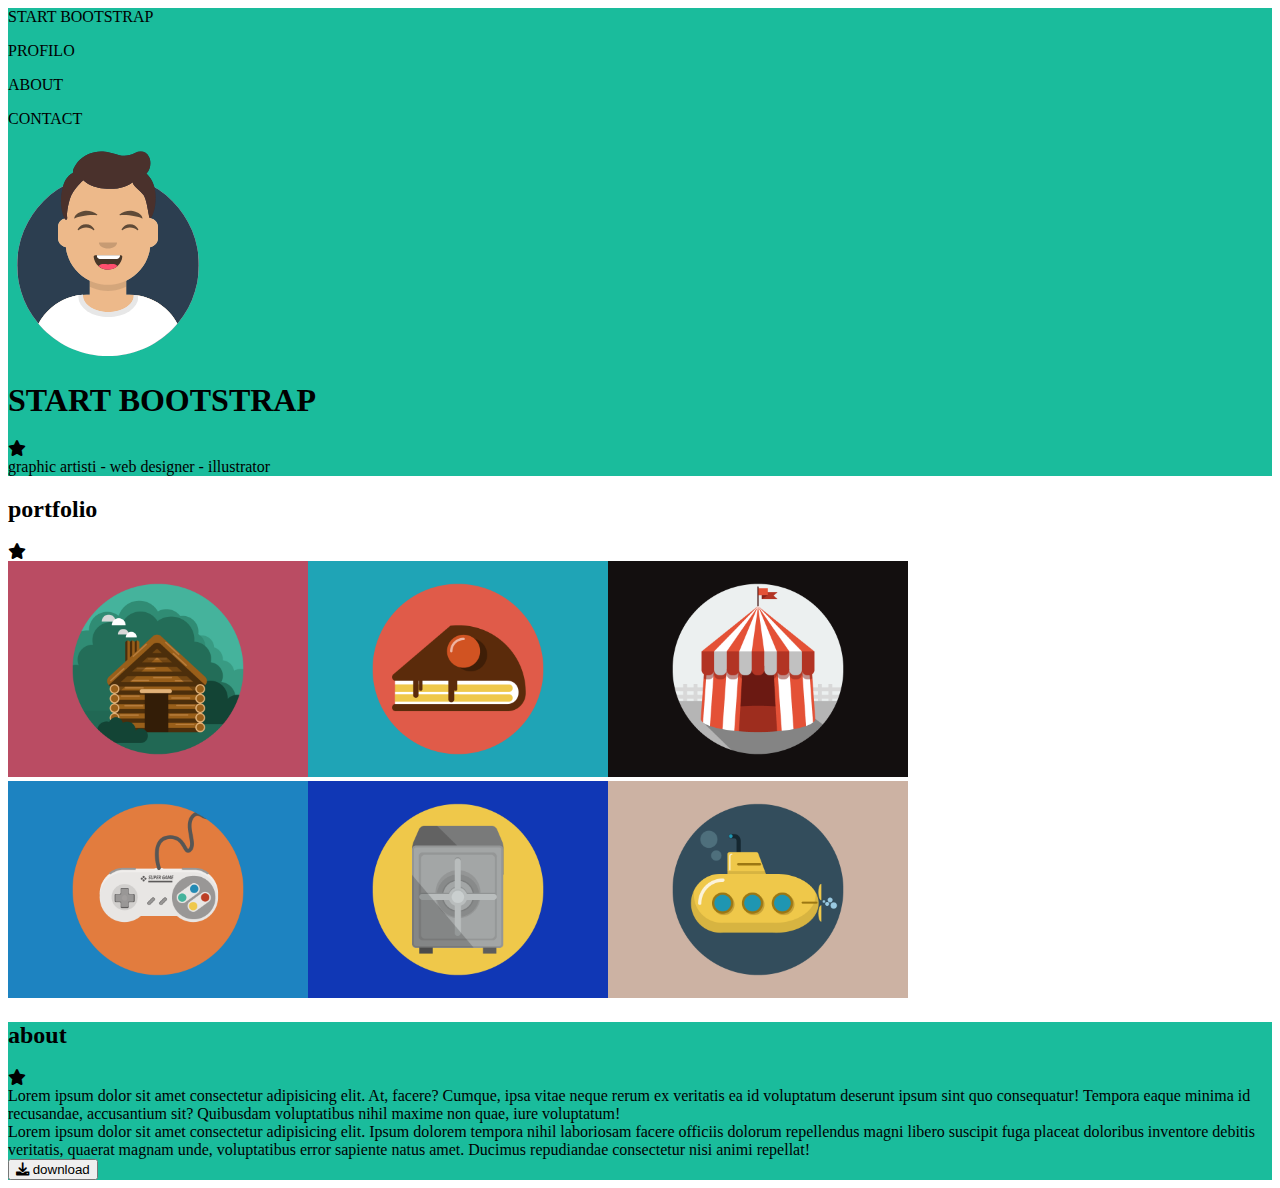
==== index.html @ baf5bc9c "about-section" ====
<!DOCTYPE html>
<html lang="en">
  <head>
    <meta charset="UTF-8" />
    <meta http-equiv="X-UA-Compatible" content="IE=edge" />
    <meta name="viewport" content="width=device-width, initial-scale=1.0" />
    <link
      href="https://cdn.jsdelivr.net/npm/bootstrap@5.1.3/dist/css/bootstrap.min.css"
      rel="stylesheet"
      integrity="sha384-1BmE4kWBq78iYhFldvKuhfTAU6auU8tT94WrHftjDbrCEXSU1oBoqyl2QvZ6jIW3"
      crossorigin="anonymous"
    />
    <link rel="stylesheet" href="./css/style.css" />
    <link
      rel="stylesheet"
      href="https://cdnjs.cloudflare.com/ajax/libs/font-awesome/6.0.0/css/all.min.css"
    />
    <title>Document</title>
  </head>
  <body>
    <header id="header-site">
      <nav class="navbar navbar-light bg-light">
        <div class="container fw-bolder align-items-baseline">
          <a class="navbar-brand col-3">Start bootstrap</a>
          <form class="d-flex">
            <p class="me-3">profilo</p>
            <p class="me-3">about</p>
            <p>contact</p>
          </form>
        </div>
      </nav>
      <!-- fine navbar  -->
      <section class="my-5 header d-flex flex-column align-items-center">
        <img class="header-img my-3" src="/img/avatar.svg" alt="avatar" />
        <h1 class="my-3">start bootstrap</h1>
        <div class="d-flex my-3">
          <i class="fa-solid fa-star"></i>
        </div>
        <div class="d-flex my-3 pb-5">
          graphic artisti - web designer - illustrator
        </div>
      </section>
    </header>
    <!-- fine header -->

    <main id="main-site">
      <section class="my-5 portfolio d-flex flex-column align-items-center">
        <h2 class="my-3">portfolio</h2>
        <i class="fa-solid fa-star"></i>
        <div class="d-flex">
          <img class="m-3" src="./img/cabin.png" alt="cabin" /><img
            class="m-3"
            src="./img/cake.png"
            alt="cake"
          /><img class="m-3" src="./img/circus.png" alt="circus" />
        </div>
        <div class="d-flex">
          <img src="./img/game.png" alt="game" class="m-3" /><img
            src="./img/safe.png"
            alt="safe"
            class="m-3"
          /><img src="./img/submarine.png" alt="submarine" class="m-3" />
        </div>

        <div class="d-flex"></div>
      </section>
      <!-- fine sessione portfolio -->

      <section class="about">
        <div class="contain my-5 d-flex flex-column justify-content-center align-items-center offset-md-3 col-6">
          <h2 class="mx-3 mt-5">about</h2>
          <i class="fa-solid fa-star my-3"></i>
          <div class="d-flex text my-3">
            <div class="d-flex col-6">
              Lorem ipsum dolor sit amet consectetur adipisicing elit. At, facere?
              Cumque, ipsa vitae neque rerum ex veritatis ea id voluptatum
              deserunt ipsum sint quo consequatur! Tempora eaque minima id
              recusandae, accusantium sit? Quibusdam voluptatibus nihil maxime non
              quae, iure voluptatum!
            </div>
            <div class="d-flex col-6">
              Lorem ipsum dolor sit amet consectetur adipisicing elit. Ipsum
              dolorem tempora nihil laboriosam facere officiis dolorum repellendus
              magni libero suscipit fuga placeat doloribus inventore debitis
              veritatis, quaerat magnam unde, voluptatibus error sapiente natus
              amet. Ducimus repudiandae consectetur nisi animi repellat!
            </div>
          </div>
          <button class="btn border rounded my-3 px-5" type="submit"><i class="fa-solid fa-download"></i>  download</button>
        </div>
        

      </section>

      <div class="cal-6 d-flex"></div>
      <div class="col-6 d-flex"></div>
    </main>
  </body>
</html>
---- css/style.css ----
:root{
    --banner-color:#1ABC9C;
}
.container{
    width: 1440px;
    margin: 0 auto;
}
.container *{
    text-transform: uppercase;
}
.header-img{
    max-width: 200px;
    height: auto;
}
h1{
    text-transform: uppercase;
}
header{
    background-color: var(--banner-color);
}
.about{
    background-color: var(--banner-color);
}
main .d-flex img{
    width: 300px;
}
.text{
    column-gap: 1rem;
}
.text p{
    max-width: 300px;
}
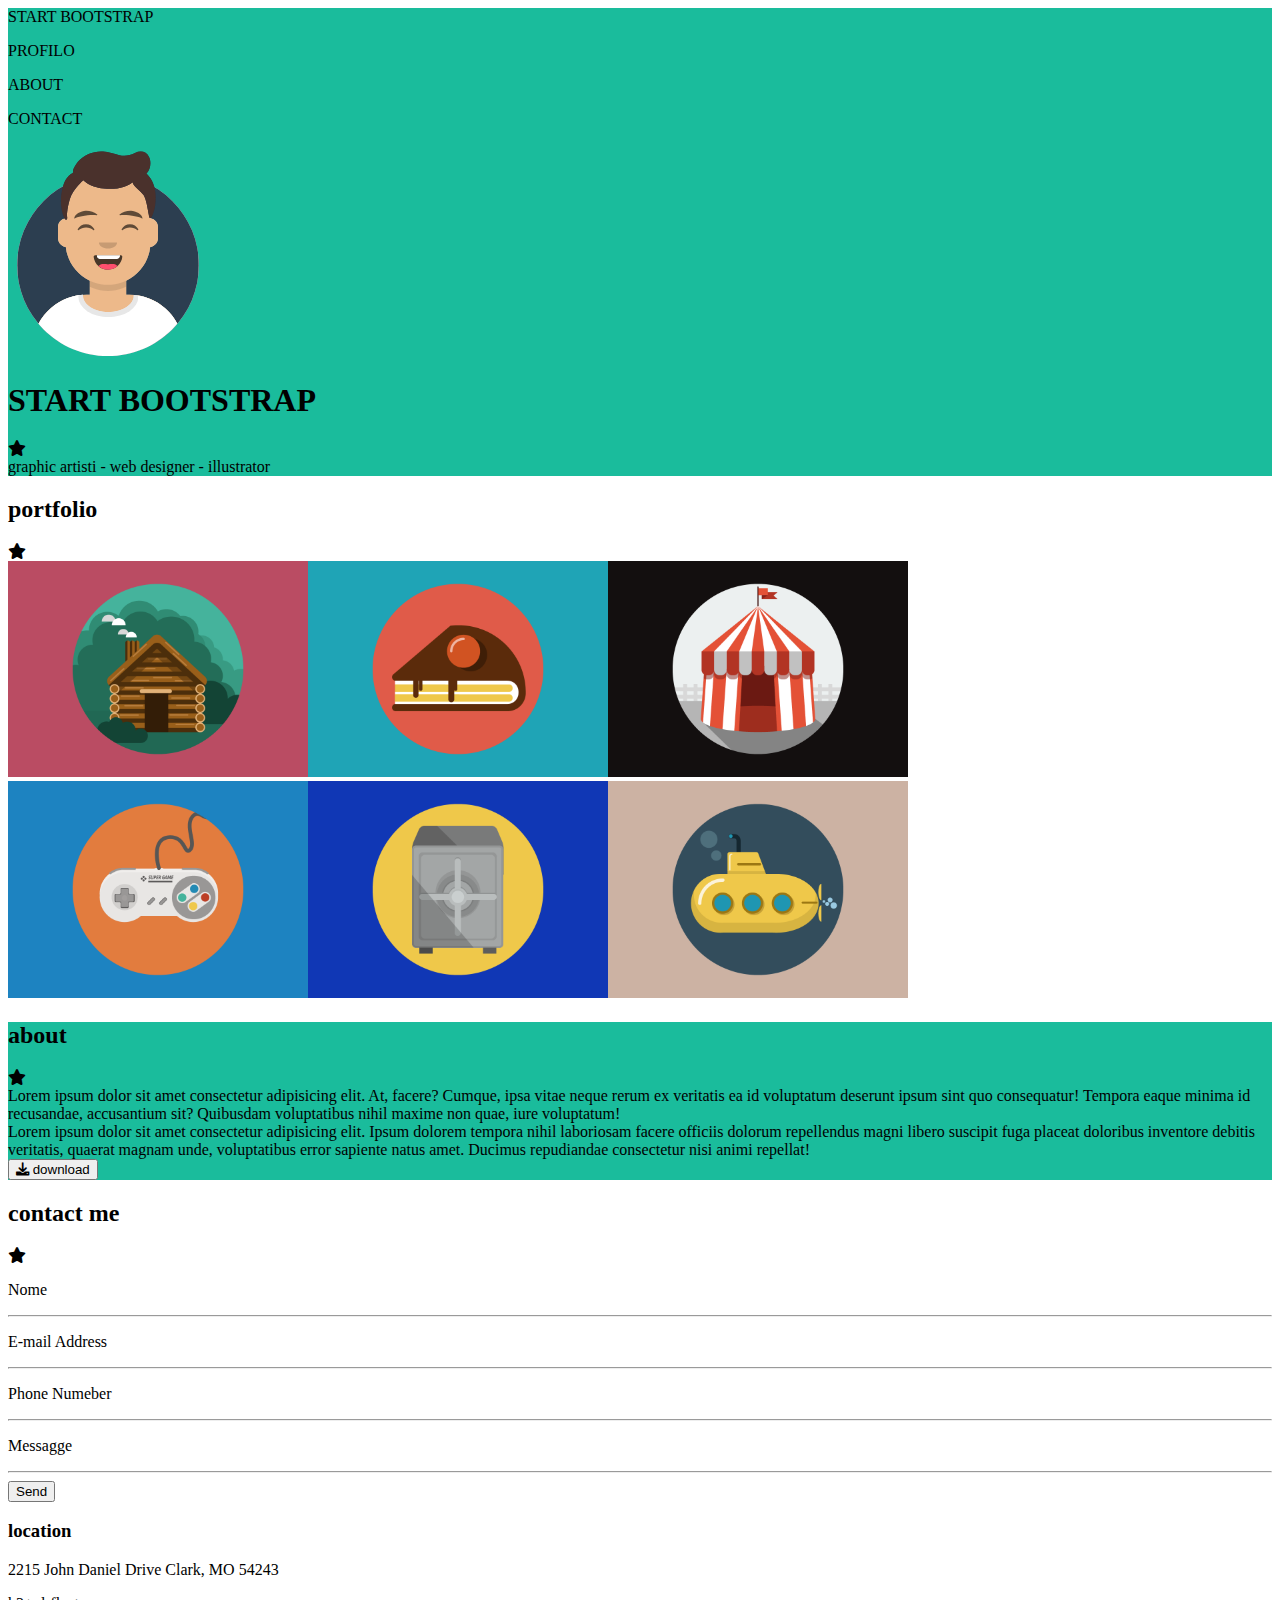
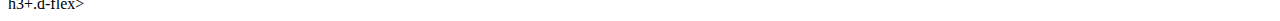
==== commit 095a24dc: "footer-less" ====
--- a/index.html
+++ b/index.html
@@ -66,7 +66,7 @@
       </section>
       <!-- fine sessione portfolio -->
 
-      <section class="about">
+      <section class="about ">
         <div class="contain my-5 d-flex flex-column justify-content-center align-items-center offset-md-3 col-6">
           <h2 class="mx-3 mt-5">about</h2>
           <i class="fa-solid fa-star my-3"></i>
@@ -86,14 +86,41 @@
               amet. Ducimus repudiandae consectetur nisi animi repellat!
             </div>
           </div>
-          <button class="btn border rounded my-3 px-5" type="submit"><i class="fa-solid fa-download"></i>  download</button>
+          <div class="mb-5"><button class="btn border rounded my-3 px-5" type="submit"><i class="fa-solid fa-download"></i>  download</button></div>
         </div>
-        
+      </section>
+      <!-- fine sessione about -->
 
+      <section class="contatti d-flex flex-column offset-md-3">       
+        <div class="d-flex col-8 flex-column text-center">
+          <h2 class="my-3">contact me</h2>
+          <i class="fa-solid fa-star"></i>
+        </div>
+        <div class=""></div>
+        <p class="d-flex">Nome</p>
+        <hr class="col-8">
+        <p class="d-flex">E-mail Address</p>
+        <hr class="col-8">
+        <p class="d-flex">Phone Numeber</p>
+        <hr class="col-8">
+        <p class="d-flex">Messagge</p>
+        <hr class="col-8">
+        <button class="col-1 text-center btn border rounded my-3" type="submit">Send</button>
       </section>
+      <!-- fine sessione contattami -->
 
-      <div class="cal-6 d-flex"></div>
-      <div class="col-6 d-flex"></div>
+      <footer id="footer-site">
+        <section class="social">
+          <div class="d-flex flex-column">
+            <h3>location</h3>
+            <p>2215 John Daniel Drive Clark, MO 54243</p>
+          </div>
+          <div class="d-flex flex-column">
+            h3+.d-flex>
+          </div>
+          <div class="d-flex flex-column"></div>
+        </section>
+      </footer>
     </main>
   </body>
 </html>
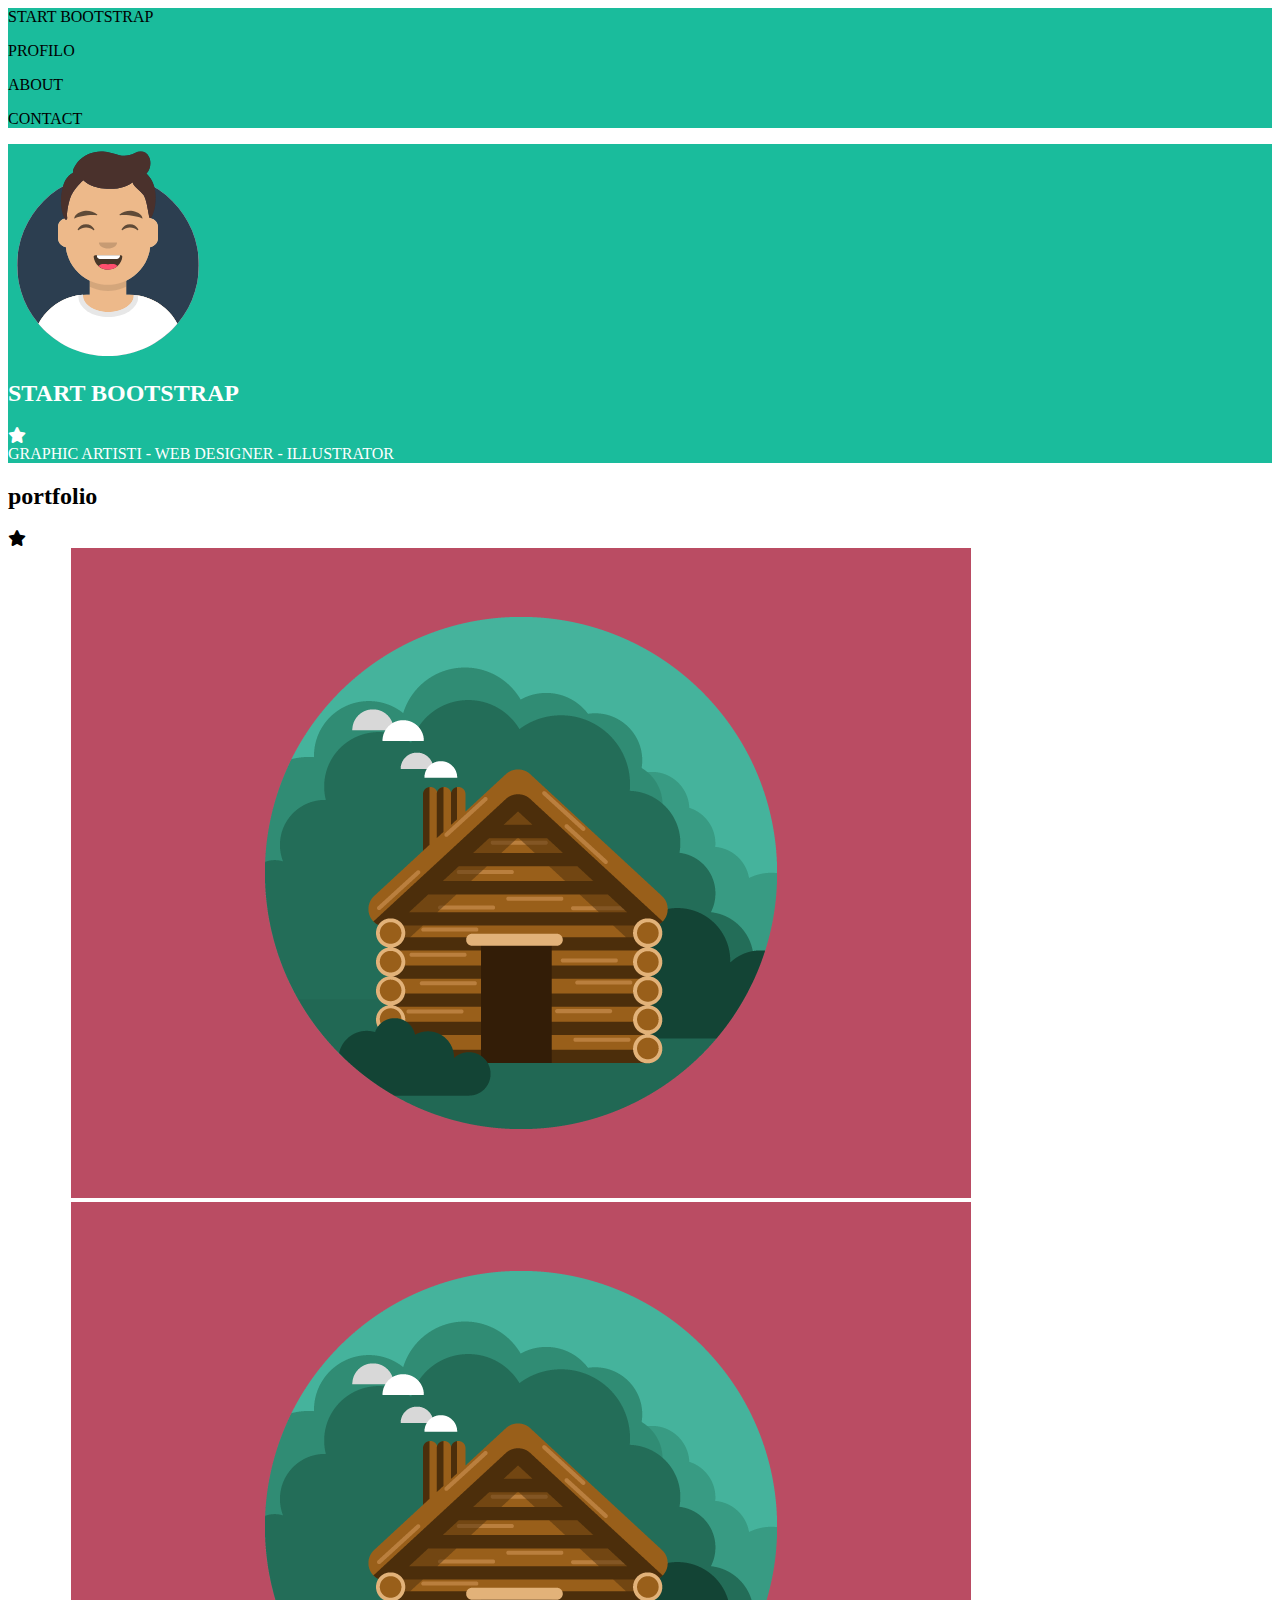
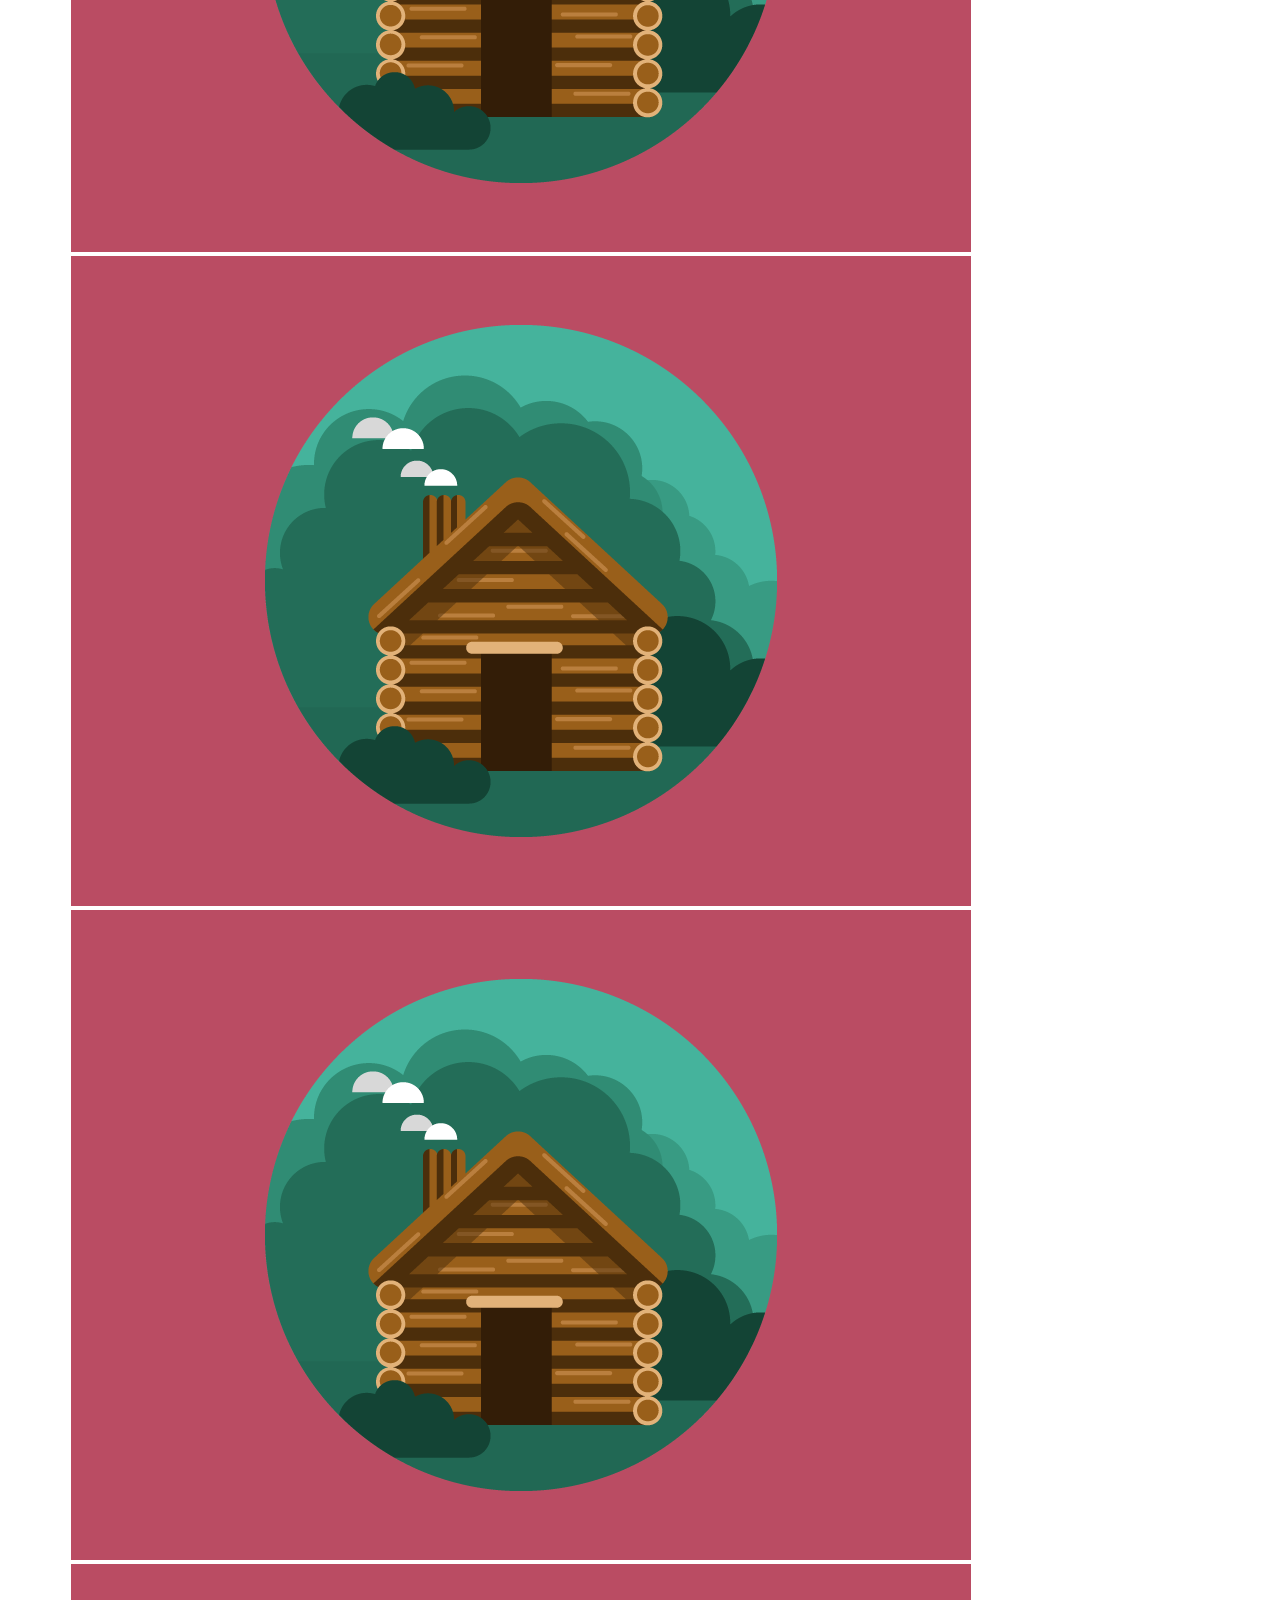
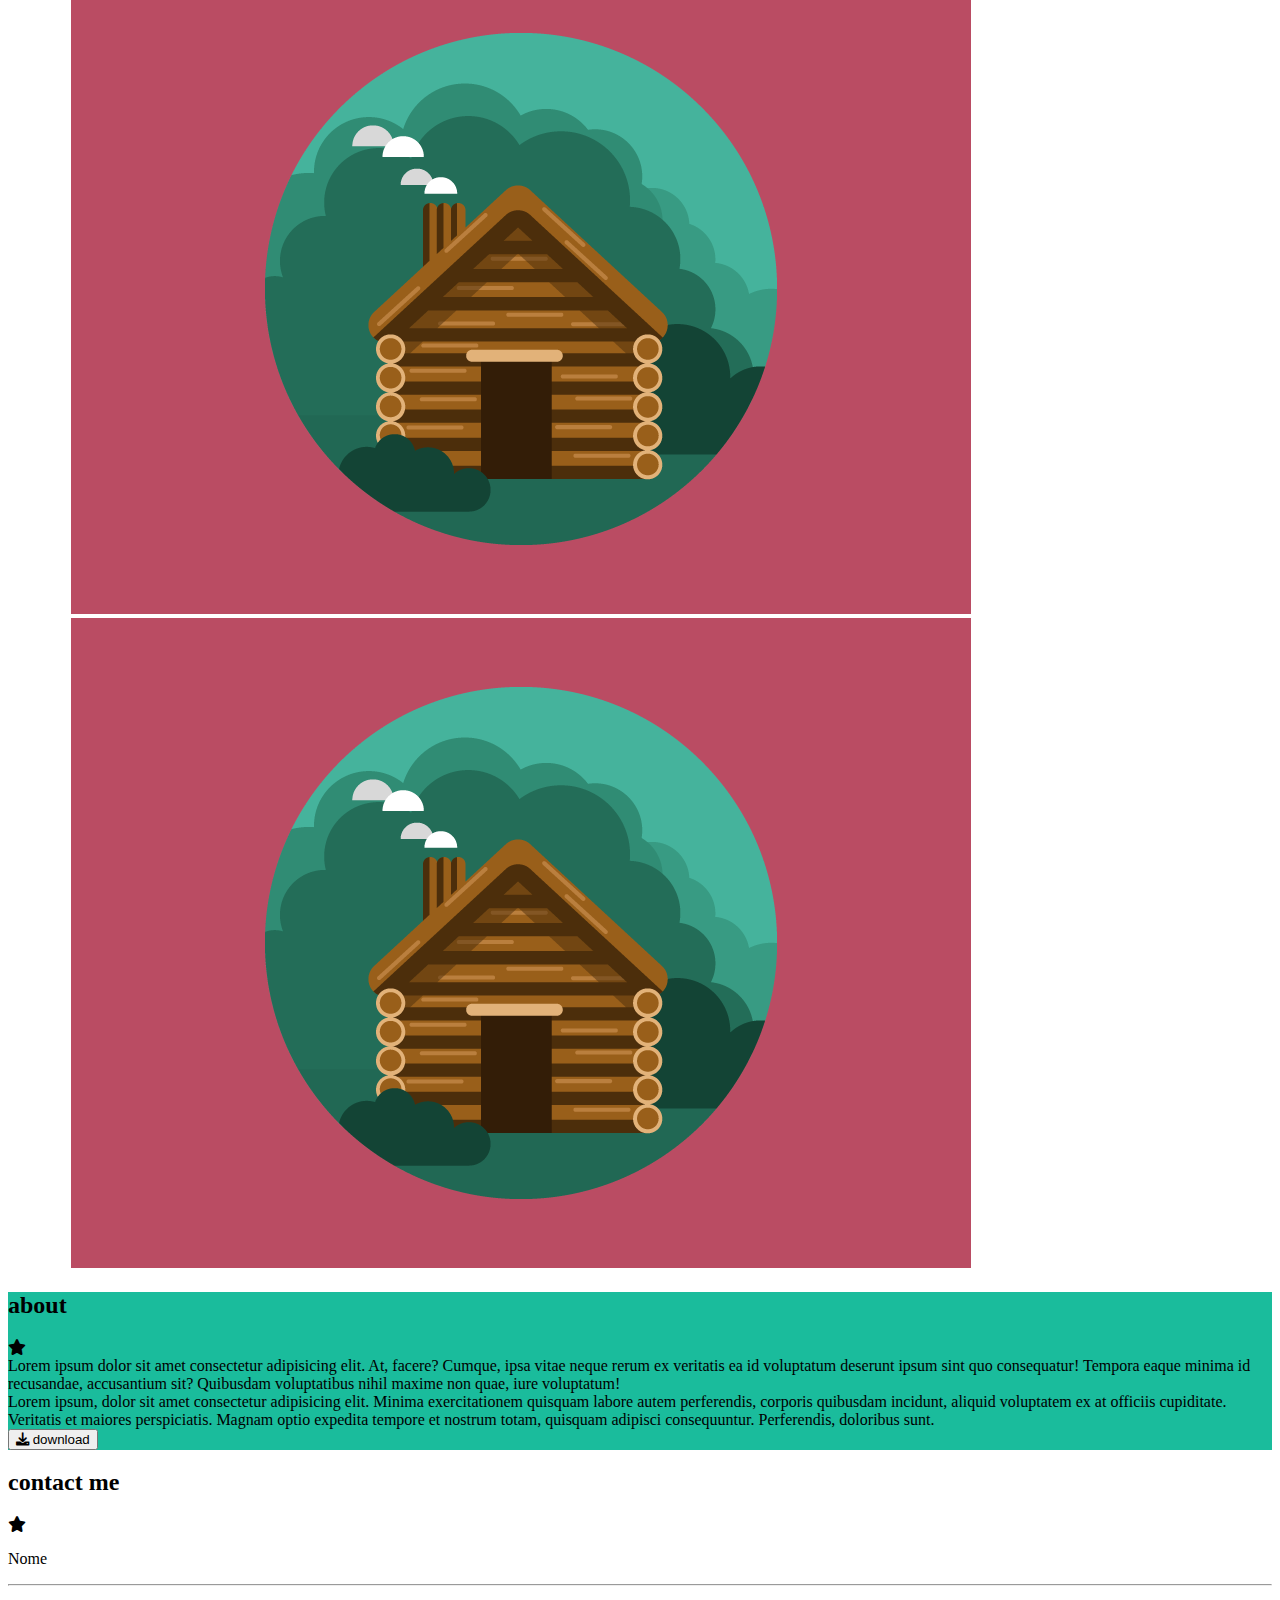
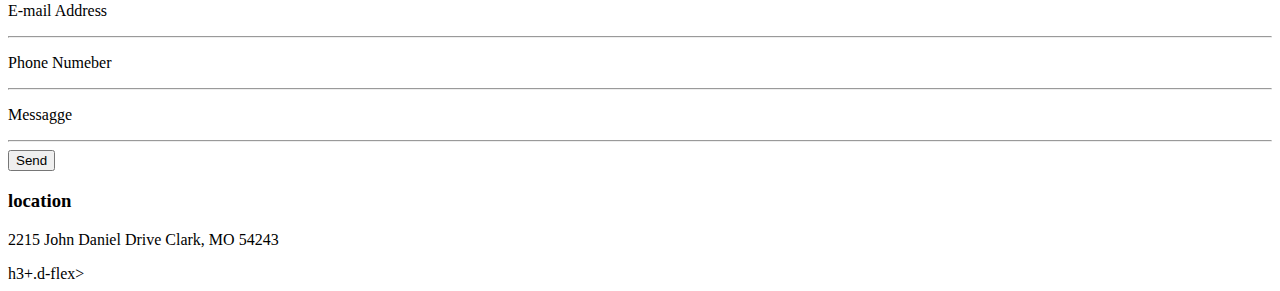
==== commit 38fe66af: "wrong-commit" ====
--- a/index.html
+++ b/index.html
@@ -4,17 +4,9 @@
     <meta charset="UTF-8" />
     <meta http-equiv="X-UA-Compatible" content="IE=edge" />
     <meta name="viewport" content="width=device-width, initial-scale=1.0" />
-    <link
-      href="https://cdn.jsdelivr.net/npm/bootstrap@5.1.3/dist/css/bootstrap.min.css"
-      rel="stylesheet"
-      integrity="sha384-1BmE4kWBq78iYhFldvKuhfTAU6auU8tT94WrHftjDbrCEXSU1oBoqyl2QvZ6jIW3"
-      crossorigin="anonymous"
-    />
+    <link href="https://cdn.jsdelivr.net/npm/bootstrap@5.1.3/dist/css/bootstrap.min.css" rel="stylesheet" integrity="sha384-1BmE4kWBq78iYhFldvKuhfTAU6auU8tT94WrHftjDbrCEXSU1oBoqyl2QvZ6jIW3" crossorigin="anonymous"/>
     <link rel="stylesheet" href="./css/style.css" />
-    <link
-      rel="stylesheet"
-      href="https://cdnjs.cloudflare.com/ajax/libs/font-awesome/6.0.0/css/all.min.css"
-    />
+    <link rel="stylesheet" href="https://cdnjs.cloudflare.com/ajax/libs/font-awesome/6.0.0/css/all.min.css" />
     <title>Document</title>
   </head>
   <body>
@@ -30,38 +22,45 @@
         </div>
       </nav>
       <!-- fine navbar  -->
-      <section class="my-5 header d-flex flex-column align-items-center">
-        <img class="header-img my-3" src="/img/avatar.svg" alt="avatar" />
-        <h1 class="my-3">start bootstrap</h1>
-        <div class="d-flex my-3">
-          <i class="fa-solid fa-star"></i>
-        </div>
-        <div class="d-flex my-3 pb-5">
+    </header>
+    
+
+    <main id="main-site">
+      <section class="pb-3 jumbotron d-flex flex-column align-items-center">
+        <img class="header-img my-4" src="/img/avatar.svg" alt="avatar" />
+        <h2>start bootstrap</h2>
+        <i class="fa-solid fa-star my-2"></i>
+        <div class="d-flex my-2 pb-2">
           graphic artisti - web designer - illustrator
         </div>
       </section>
-    </header>
-    <!-- fine header -->
+      <!-- fine jumbotron -->
 
-    <main id="main-site">
-      <section class="my-5 portfolio d-flex flex-column align-items-center">
+      <section class="my-3 portfolio d-flex flex-column align-items-center">
         <h2 class="my-3">portfolio</h2>
-        <i class="fa-solid fa-star"></i>
-        <div class="d-flex">
-          <img class="m-3" src="./img/cabin.png" alt="cabin" /><img
-            class="m-3"
-            src="./img/cake.png"
-            alt="cake"
-          /><img class="m-3" src="./img/circus.png" alt="circus" />
+        <i class="fa-solid fa-star my-2"></i>
+        <div class="margin-col">
+          <div class="row justify-content-center gx-0 gx-md-2 gy-2">
+            <div class="col-xs-12 col-md-5  col-xl-4">
+              <img class="img-fluid" src="./img/cabin.png" alt="cabin">
+            </div>
+            <div class="col-xs-12 col-md-5 col-xl-4">
+              <img class="img-fluid" src="./img/cabin.png" alt="cabin">
+            </div>
+            <div class="col-xs-12 col-md-5 col-xl-4">
+              <img class="img-fluid" src="./img/cabin.png" alt="cabin">
+            </div>
+            <div class="col-xs-12 col-md-5  col-xl-4">
+              <img class="img-fluid" src="./img/cabin.png" alt="cabin">
+            </div>
+            <div class="col-xs-12 col-md-5 col-xl-4">
+              <img class="img-fluid" src="./img/cabin.png" alt="cabin">
+            </div>
+            <div class="col-xs-12 col-md-5 col-xl-4">
+              <img class="img-fluid" src="./img/cabin.png" alt="cabin">
+            </div>
+          </div>
         </div>
-        <div class="d-flex">
-          <img src="./img/game.png" alt="game" class="m-3" /><img
-            src="./img/safe.png"
-            alt="safe"
-            class="m-3"
-          /><img src="./img/submarine.png" alt="submarine" class="m-3" />
-        </div>
-
         <div class="d-flex"></div>
       </section>
       <!-- fine sessione portfolio -->
@@ -79,14 +78,14 @@
               quae, iure voluptatum!
             </div>
             <div class="d-flex col-6">
-              Lorem ipsum dolor sit amet consectetur adipisicing elit. Ipsum
-              dolorem tempora nihil laboriosam facere officiis dolorum repellendus
-              magni libero suscipit fuga placeat doloribus inventore debitis
-              veritatis, quaerat magnam unde, voluptatibus error sapiente natus
-              amet. Ducimus repudiandae consectetur nisi animi repellat!
+              Lorem ipsum, dolor sit amet consectetur adipisicing elit. Minima exercitationem quisquam labore autem perferendis,
+              corporis quibusdam incidunt, aliquid voluptatem ex at officiis cupiditate. Veritatis et maiores perspiciatis. Magnam
+              optio expedita tempore et nostrum totam, quisquam adipisci consequuntur. Perferendis, doloribus sunt.
             </div>
           </div>
-          <div class="mb-5"><button class="btn border rounded my-3 px-5" type="submit"><i class="fa-solid fa-download"></i>  download</button></div>
+          <div class="mb-5">
+            <button class="btn border rounded my-3 px-5" type="submit"><i class="fa-solid fa-download"></i>  download</button>
+          </div>
         </div>
       </section>
       <!-- fine sessione about -->
--- a/css/style.css
+++ b/css/style.css
@@ -1,5 +1,5 @@
 :root{
-    --banner-color:#1ABC9C;
+    --bg-jumbotron-about:#1ABC9C;
 }
 .container{
     width: 1440px;
@@ -16,17 +16,28 @@
     text-transform: uppercase;
 }
 header{
-    background-color: var(--banner-color);
+    background-color: var(--bg-jumbotron-about);
+}
+.jumbotron{
+    background-color: var(--bg-jumbotron-about);
+    color: white;
+    text-transform: uppercase;
 }
 .about{
-    background-color: var(--banner-color);
+    background-color: var(--bg-jumbotron-about);
 }
-main .d-flex img{
-    width: 300px;
-}
+
 .text{
     column-gap: 1rem;
 }
 .text p{
     max-width: 300px;
+}
+.margin-col{
+    margin: 0 5%;
+}
+@media only screen and (max-width: 768px){
+    .margin-col{
+        margin: 0px;
+    }
 }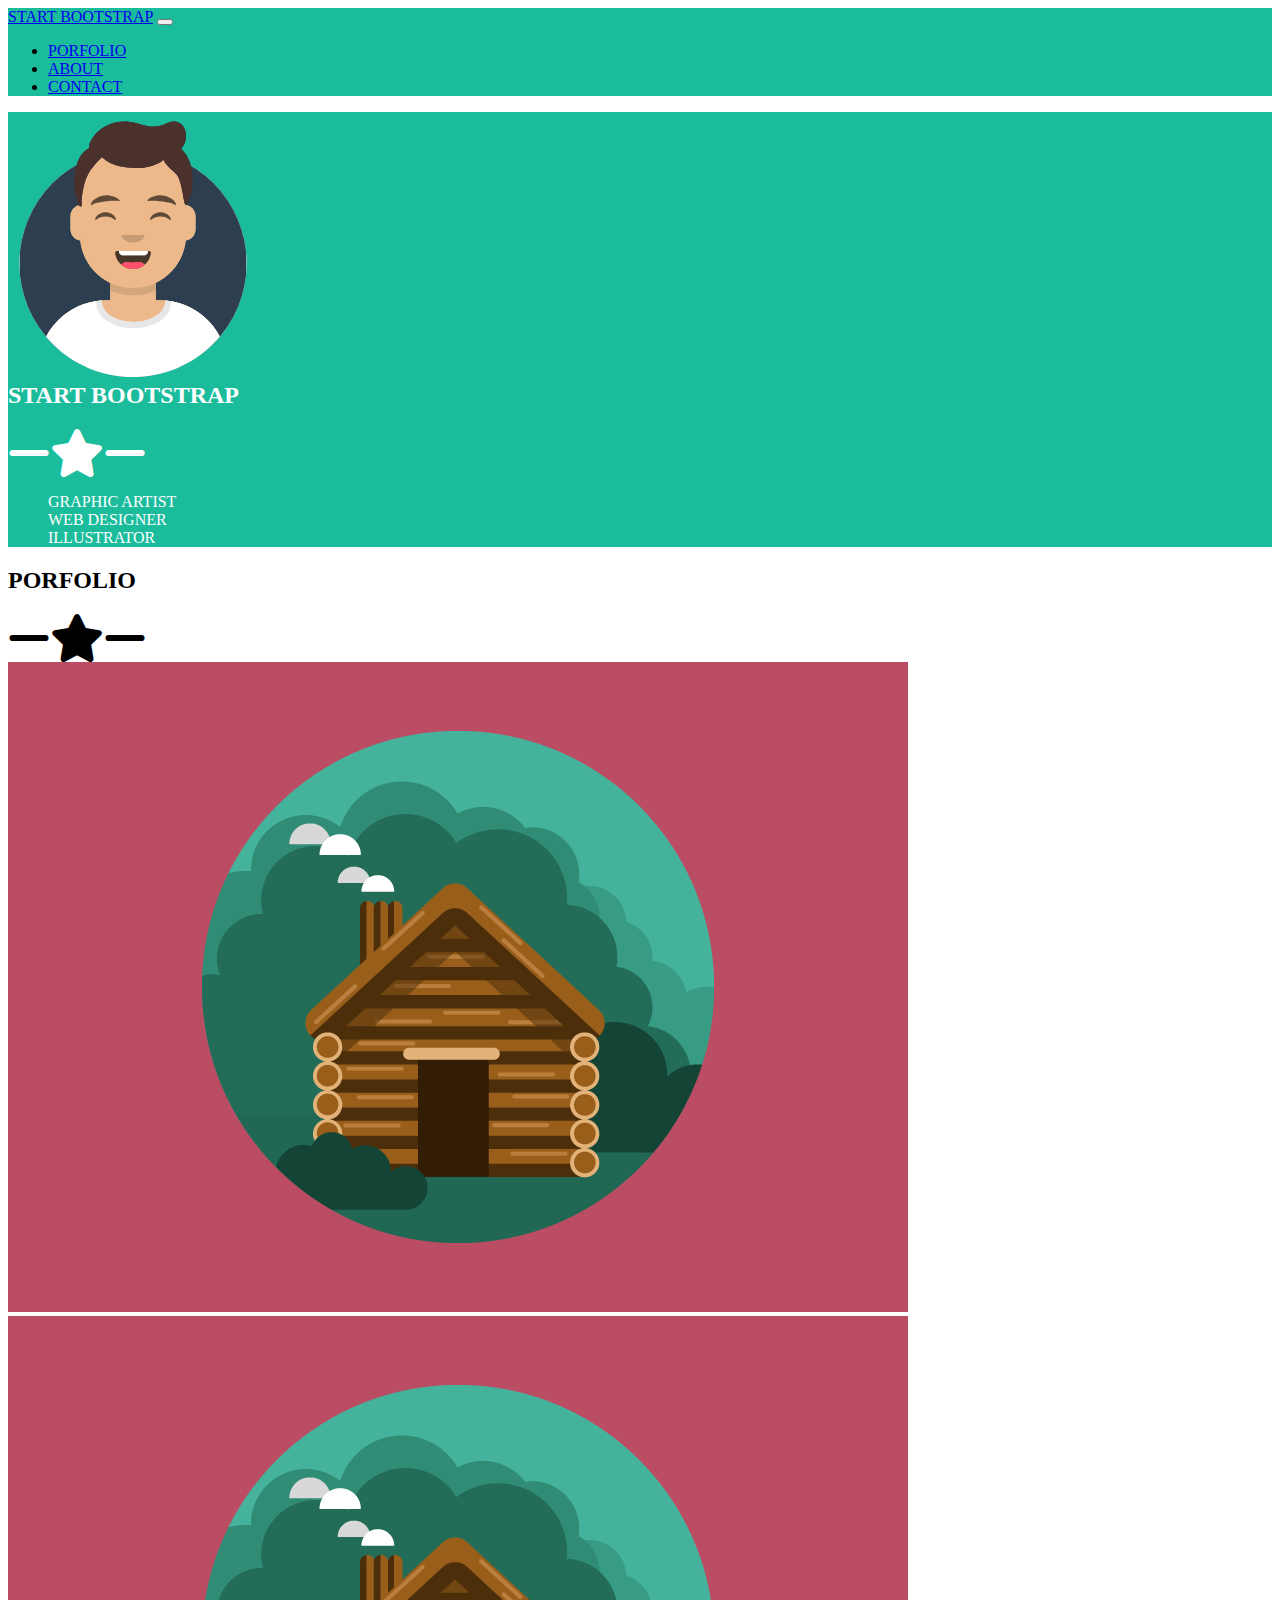
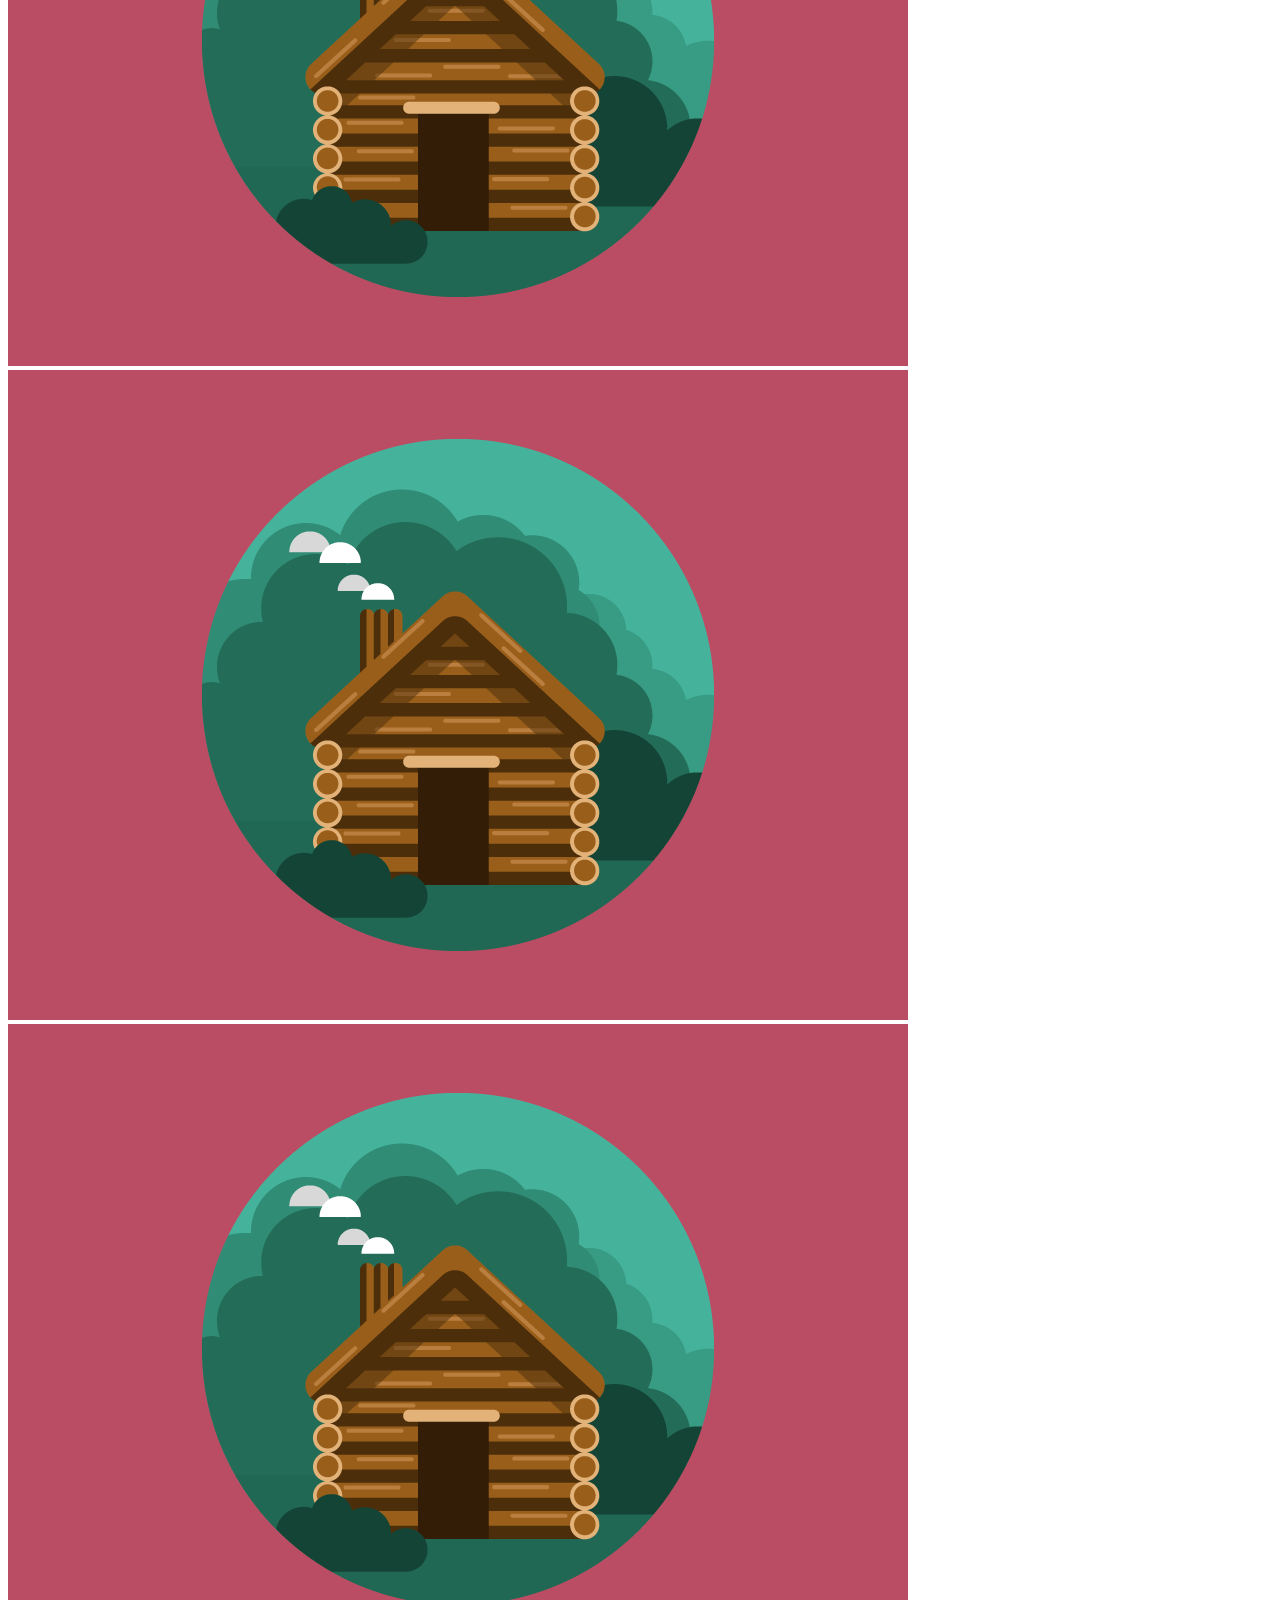
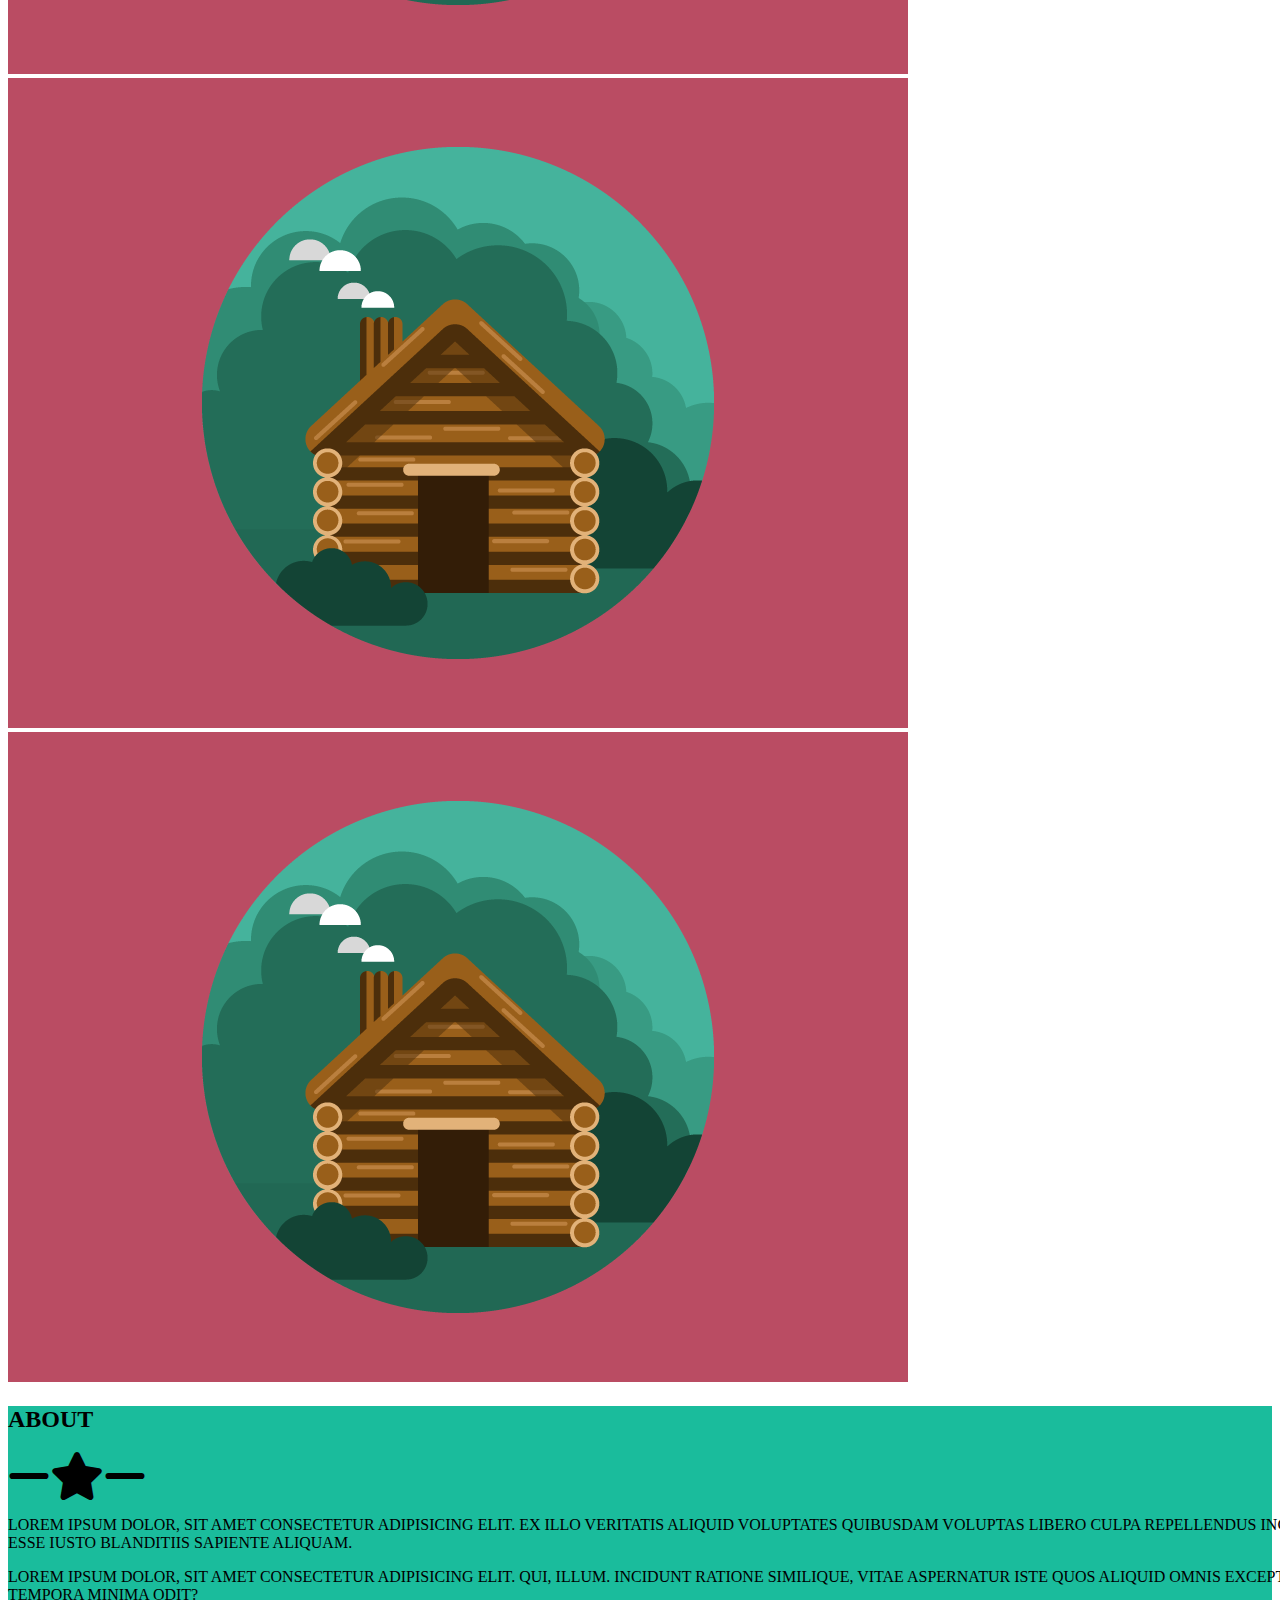
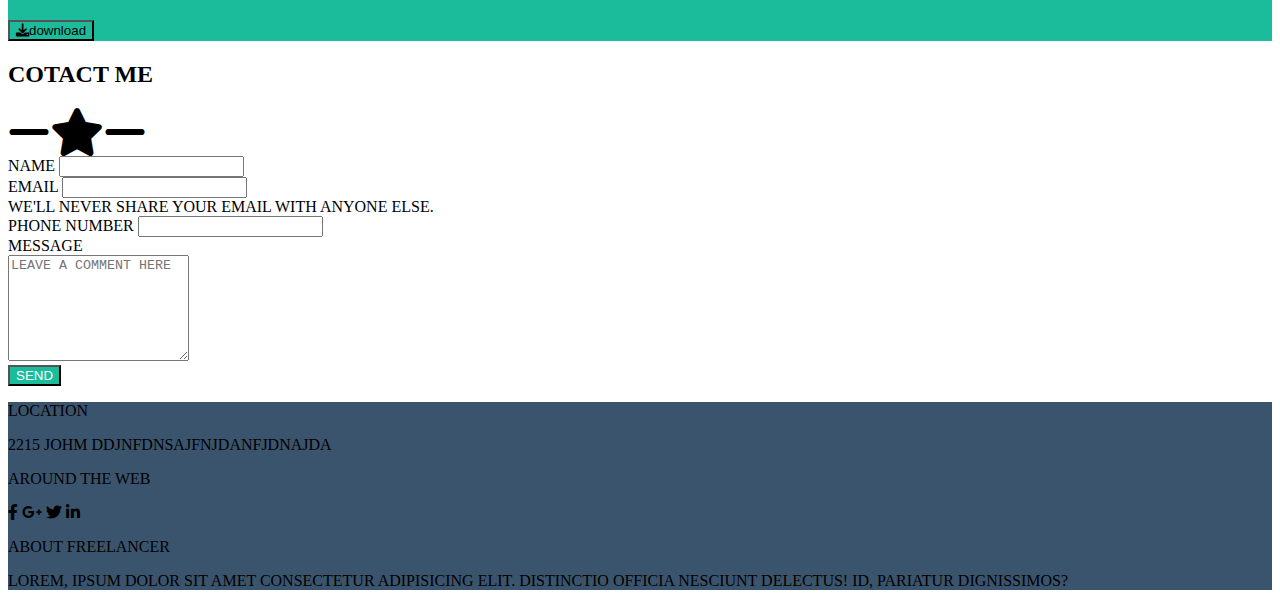
==== commit 4e4c69cc: "responsive-problem" ====
--- a/index.html
+++ b/index.html
@@ -7,119 +7,184 @@
     <link href="https://cdn.jsdelivr.net/npm/bootstrap@5.1.3/dist/css/bootstrap.min.css" rel="stylesheet" integrity="sha384-1BmE4kWBq78iYhFldvKuhfTAU6auU8tT94WrHftjDbrCEXSU1oBoqyl2QvZ6jIW3" crossorigin="anonymous"/>
     <link rel="stylesheet" href="./css/style.css" />
     <link rel="stylesheet" href="https://cdnjs.cloudflare.com/ajax/libs/font-awesome/6.0.0/css/all.min.css" />
+    <script src="https://cdn.jsdelivr.net/npm/bootstrap@5.0.2/dist/js/bootstrap.bundle.min.js" integrity="sha384-MrcW6ZMFYlzcLA8Nl+NtUVF0sA7MsXsP1UyJoMp4YLEuNSfAP+JcXn/tWtIaxVXM" crossorigin="anonymous"></script>
+
     <title>Document</title>
   </head>
   <body>
+
+
+
+
     <header id="header-site">
-      <nav class="navbar navbar-light bg-light">
-        <div class="container fw-bolder align-items-baseline">
-          <a class="navbar-brand col-3">Start bootstrap</a>
-          <form class="d-flex">
-            <p class="me-3">profilo</p>
-            <p class="me-3">about</p>
-            <p>contact</p>
-          </form>
+      <nav class="navbar navbar-expand-lg navbar-light bg-light">
+        <div class="container">
+          <a class="navbar-brand" href="#">start bootstrap</a>
+          <button class="navbar-toggler" type="button" data-bs-toggle="collapse" data-bs-target="#navbarSupportedContent" aria-controls="navbarSupportedContent" aria-expanded="false" aria-label="Toggle navigation">
+            <span class="navbar-toggler-icon"></span>
+          </button>
+          <div class="collapse navbar-collapse nav-grow" id="navbarSupportedContent">
+            <ul class="navbar-nav me-auto mb-2 mb-lg-0">
+              <li class="nav-item">
+                <a class="nav-link" href="#">porfolio</a>
+              </li>
+              <li class="nav-item">
+                <a class="nav-link" href="#">about</a>
+              </li>
+              <li class="nav-item">
+                <a class="nav-link" href="#">contact</a>
+              </li>
+            </ul>
+          </div>
         </div>
       </nav>
-      <!-- fine navbar  -->
     </header>
-    
+
+
+
 
     <main id="main-site">
-      <section class="pb-3 jumbotron d-flex flex-column align-items-center">
-        <img class="header-img my-4" src="/img/avatar.svg" alt="avatar" />
-        <h2>start bootstrap</h2>
-        <i class="fa-solid fa-star my-2"></i>
-        <div class="d-flex my-2 pb-2">
-          graphic artisti - web designer - illustrator
-        </div>
-      </section>
-      <!-- fine jumbotron -->
-
-      <section class="my-3 portfolio d-flex flex-column align-items-center">
-        <h2 class="my-3">portfolio</h2>
-        <i class="fa-solid fa-star my-2"></i>
-        <div class="margin-col">
-          <div class="row justify-content-center gx-0 gx-md-2 gy-2">
-            <div class="col-xs-12 col-md-5  col-xl-4">
-              <img class="img-fluid" src="./img/cabin.png" alt="cabin">
+      <section class="jumbotron">
+        <div class="container">
+          <div class="row dicrection-column justify-content-center">
+            <div class="img-center my-4"><img class="img-fluid" src="./img/avatar.svg" alt="avatar"></div>
+            <h2 class="text-center pb-2">start bootstrap</h2>
+            <div class="d-flex justify-content-center my-3 pb-4">
+              <i class="fa-solid fa-minus fa-3x mx-5"></i><i class="fa-solid fa-star fa-3x mx-3"></i><i class="fa-solid fa-minus fa-3x mx-5"></i>
             </div>
-            <div class="col-xs-12 col-md-5 col-xl-4">
-              <img class="img-fluid" src="./img/cabin.png" alt="cabin">
-            </div>
-            <div class="col-xs-12 col-md-5 col-xl-4">
-              <img class="img-fluid" src="./img/cabin.png" alt="cabin">
-            </div>
-            <div class="col-xs-12 col-md-5  col-xl-4">
-              <img class="img-fluid" src="./img/cabin.png" alt="cabin">
-            </div>
-            <div class="col-xs-12 col-md-5 col-xl-4">
-              <img class="img-fluid" src="./img/cabin.png" alt="cabin">
-            </div>
-            <div class="col-xs-12 col-md-5 col-xl-4">
-              <img class="img-fluid" src="./img/cabin.png" alt="cabin">
+            
+            <div class="">
+              <ul class="unorder-li d-flex fw-bold justify-content-center text-decoration-none">
+                <li class="mx-3">graphic artist</li>
+                <li class="mx-3">web designer</li>
+                <li class="mx-3">illustrator</li>
+              </ul>
             </div>
           </div>
         </div>
-        <div class="d-flex"></div>
       </section>
-      <!-- fine sessione portfolio -->
 
-      <section class="about ">
-        <div class="contain my-5 d-flex flex-column justify-content-center align-items-center offset-md-3 col-6">
-          <h2 class="mx-3 mt-5">about</h2>
-          <i class="fa-solid fa-star my-3"></i>
-          <div class="d-flex text my-3">
-            <div class="d-flex col-6">
-              Lorem ipsum dolor sit amet consectetur adipisicing elit. At, facere?
-              Cumque, ipsa vitae neque rerum ex veritatis ea id voluptatum
-              deserunt ipsum sint quo consequatur! Tempora eaque minima id
-              recusandae, accusantium sit? Quibusdam voluptatibus nihil maxime non
-              quae, iure voluptatum!
+      <section class="prtfolio">
+        <div class="container">
+          <h2 class="text-center my-5">Porfolio</h2>
+          <div class="d-flex justify-content-center my-3 pb-4">
+            <i class="fa-solid fa-minus fa-3x mx-5"></i><i class="fa-solid fa-star fa-3x mx-3"></i><i class="fa-solid fa-minus fa-3x mx-5"></i>
+          </div>
+          <div class="row pb-5 mb-5 g-3 row-cols-1 row-cols-md-2 row-cols-xl-3">
+            <div class="col">
+              <img class="img-fluid rounded" src="./img/cabin.png" alt="cabin">
             </div>
-            <div class="d-flex col-6">
-              Lorem ipsum, dolor sit amet consectetur adipisicing elit. Minima exercitationem quisquam labore autem perferendis,
-              corporis quibusdam incidunt, aliquid voluptatem ex at officiis cupiditate. Veritatis et maiores perspiciatis. Magnam
-              optio expedita tempore et nostrum totam, quisquam adipisci consequuntur. Perferendis, doloribus sunt.
+            <div class="col">
+              <img class="img-fluid rounded" src="./img/cabin.png" alt="cabin">
             </div>
-          </div>
-          <div class="mb-5">
-            <button class="btn border rounded my-3 px-5" type="submit"><i class="fa-solid fa-download"></i>  download</button>
+            <div class="col">
+              <img class="img-fluid rounded" src="./img/cabin.png" alt="cabin">
+            </div>
+            <div class="col">
+              <img class="img-fluid rounded" src="./img/cabin.png" alt="cabin">
+            </div>
+            <div class="col">
+              <img class="img-fluid rounded" src="./img/cabin.png" alt="cabin">
+            </div>
+            <div class="col">
+              <img class="img-fluid rounded" src="./img/cabin.png" alt="cabin">
+            </div>
           </div>
         </div>
       </section>
-      <!-- fine sessione about -->
 
-      <section class="contatti d-flex flex-column offset-md-3">       
-        <div class="d-flex col-8 flex-column text-center">
-          <h2 class="my-3">contact me</h2>
-          <i class="fa-solid fa-star"></i>
+      <section class="about">
+        
+        <div class="container text-white">
+          <h2 class="text-center my-5 pt-4">about</h2>
+          <div class="d-flex justify-content-center my-3 pb-4 ">
+            <i class="fa-solid fa-minus fa-3x mx-5"></i><i class="fa-solid fa-star fa-3x mx-3"></i><i class="fa-solid fa-minus fa-3x mx-5"></i>
+          </div>
+          <div class="row row-cols-1 row-cols-md-2 mx-5">
+            <p>Lorem ipsum dolor, sit amet consectetur adipisicing elit. Ex illo veritatis aliquid voluptates quibusdam voluptas
+              libero culpa repellendus incidunt aperiam. Esse iusto blanditiis sapiente aliquam.
+            </p>
+            <p>Lorem ipsum dolor, sit amet consectetur adipisicing elit. Qui, illum. Incidunt ratione similique, vitae aspernatur
+              iste quos aliquid omnis excepturi beatae, ullam tempora minima odit?
+            </p>
+          </div>
         </div>
-        <div class=""></div>
-        <p class="d-flex">Nome</p>
-        <hr class="col-8">
-        <p class="d-flex">E-mail Address</p>
-        <hr class="col-8">
-        <p class="d-flex">Phone Numeber</p>
-        <hr class="col-8">
-        <p class="d-flex">Messagge</p>
-        <hr class="col-8">
-        <button class="col-1 text-center btn border rounded my-3" type="submit">Send</button>
+        <div class="buttom-div d-flex justify-content-center my-3 pb-5">
+          <button class="px-3 py-1 rounded about border-1 text-white"><i class="fa-solid fa-download mx-2"></i>download</button>
+        </div>
       </section>
-      <!-- fine sessione contattami -->
 
-      <footer id="footer-site">
-        <section class="social">
-          <div class="d-flex flex-column">
-            <h3>location</h3>
-            <p>2215 John Daniel Drive Clark, MO 54243</p>
+      <section class="contact-me">
+        <div class="container">
+          <h2 class="text-center my-5 pt-4">cotact me</h2>
+          <div class="d-flex justify-content-center my-3 pb-4 ">
+            <i class="fa-solid fa-minus fa-3x mx-5"></i><i class="fa-solid fa-star fa-3x mx-3"></i><i class="fa-solid fa-minus fa-3x mx-5"></i>
           </div>
-          <div class="d-flex flex-column">
-            h3+.d-flex>
+          <div class="row">
+            <div class="col">
+              <form>
+                <div class="mb-3">
+                  <label for="exampleInputName" class="form-label">name</label>
+                  <input type="text" class="form-control border-0 border-bottom" id="exampleInputEmail1" aria-describedby="emailHelp">
+                </div>
+                <div class="mb-3">
+                  <label for="exampleInputEmaill" class="form-label">Email</label>
+                  <input type="email" class="form-control border-0 border-bottom" id="exampleInputEmail1">
+                  <div id="emailHelp" class="form-text">We'll never share your email with anyone else.</div>
+                </div>
+                <div class="mb-3">
+                  <label for="exampleInputphone" class="form-label">Phone Number</label>
+                  <input type="phone" class="form-control border-0 border-bottom" id="exampleInputphone">
+                </div>
+                <label for="exampleInputmessage" class="form-label">Message</label>
+                <div class="form-floating">
+                  <textarea class="form-control border-0 border-bottom" placeholder="Leave a comment here" id="floatingTextarea2" style="height: 100px"></textarea>
+                </div>
+                <button type="submit" class="my-3 btn jumbotron">Send</button>
+              </form>
+            </div>
           </div>
-          <div class="d-flex flex-column"></div>
-        </section>
-      </footer>
+        </div>
+      </section>
     </main>
+
+
+
+
+
+
+
+    <footer id="footer-site">
+      <section class="footer-bg-primary">
+        <div class="container">
+            <div class=" pt-5 row text-white row-cols-1 row-cols-md-3">
+              <div class="col text-center ">
+                <p>location</p>
+                <p>2215 johm ddjnfdnsajfnjdanfjdnajda </p>
+              </div>
+              <div class="col text-center">
+                <p>around the web</p>
+                <div class="d-flex justify-content-center">
+                  <i class="fa-brands fa-facebook-f m-3 border border-white p-2 rounded-circle"></i>
+                  <i class="fa-brands fa-google-plus-g m-3 border border-white p-2 rounded-circle"></i>
+                  <i class="fa-brands fa-twitter m-3 border border-white p-2 rounded-circle"></i>
+                  <i class="fa-brands fa-linkedin-in m-3 border border-white p-2 rounded-circle"></i>
+                </div>
+              </div>
+              <div class="col text-center">
+                <p>about freelancer</p>
+                <p>Lorem, ipsum dolor sit amet consectetur adipisicing elit. Distinctio officia nesciunt delectus! Id, pariatur dignissimos?</p>
+              </div>
+          </div>
+        </div>
+      </section>
+    </footer>
+
+
+
+
+
+
+
   </body>
 </html>
--- a/css/style.css
+++ b/css/style.css
@@ -1,6 +1,8 @@
 :root{
     --bg-jumbotron-about:#1ABC9C;
+    --bg-footer-primary:#3A546D;
 }
+
 .container{
     width: 1440px;
     margin: 0 auto;
@@ -18,10 +20,17 @@
 header{
     background-color: var(--bg-jumbotron-about);
 }
+hr{
+    width: 25%;
+    border: 3 solid black;
+}
 .jumbotron{
     background-color: var(--bg-jumbotron-about);
     color: white;
     text-transform: uppercase;
+}
+.footer-bg-primary{
+    background-color: var(--bg-footer-primary);
 }
 .about{
     background-color: var(--bg-jumbotron-about);
@@ -36,8 +45,14 @@
 .margin-col{
     margin: 0 5%;
 }
-@media only screen and (max-width: 768px){
-    .margin-col{
-        margin: 0px;
-    }
+
+.nav-grow{
+    flex-grow: 0;
+}
+.img-center{
+    height: 250px;
+    width: 250px;
+}
+.unorder-li{
+    list-style-type: none;
 }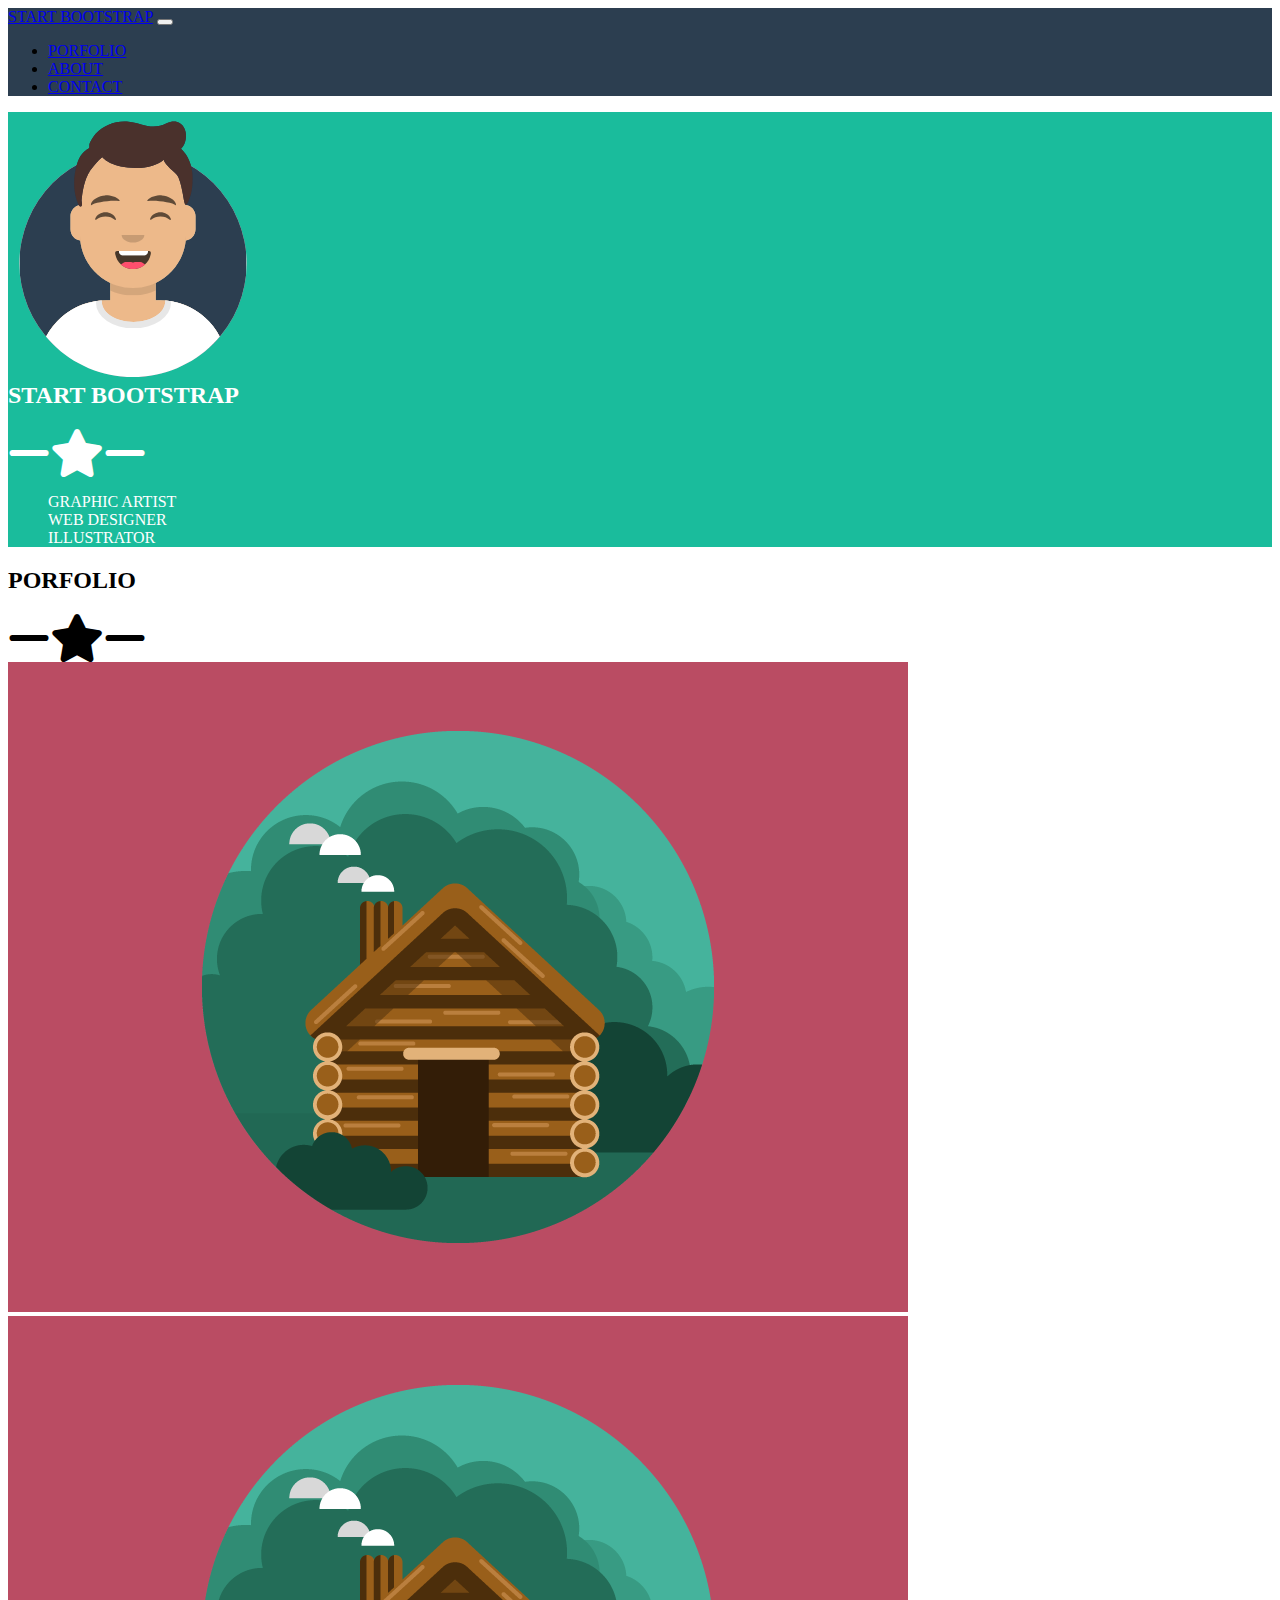
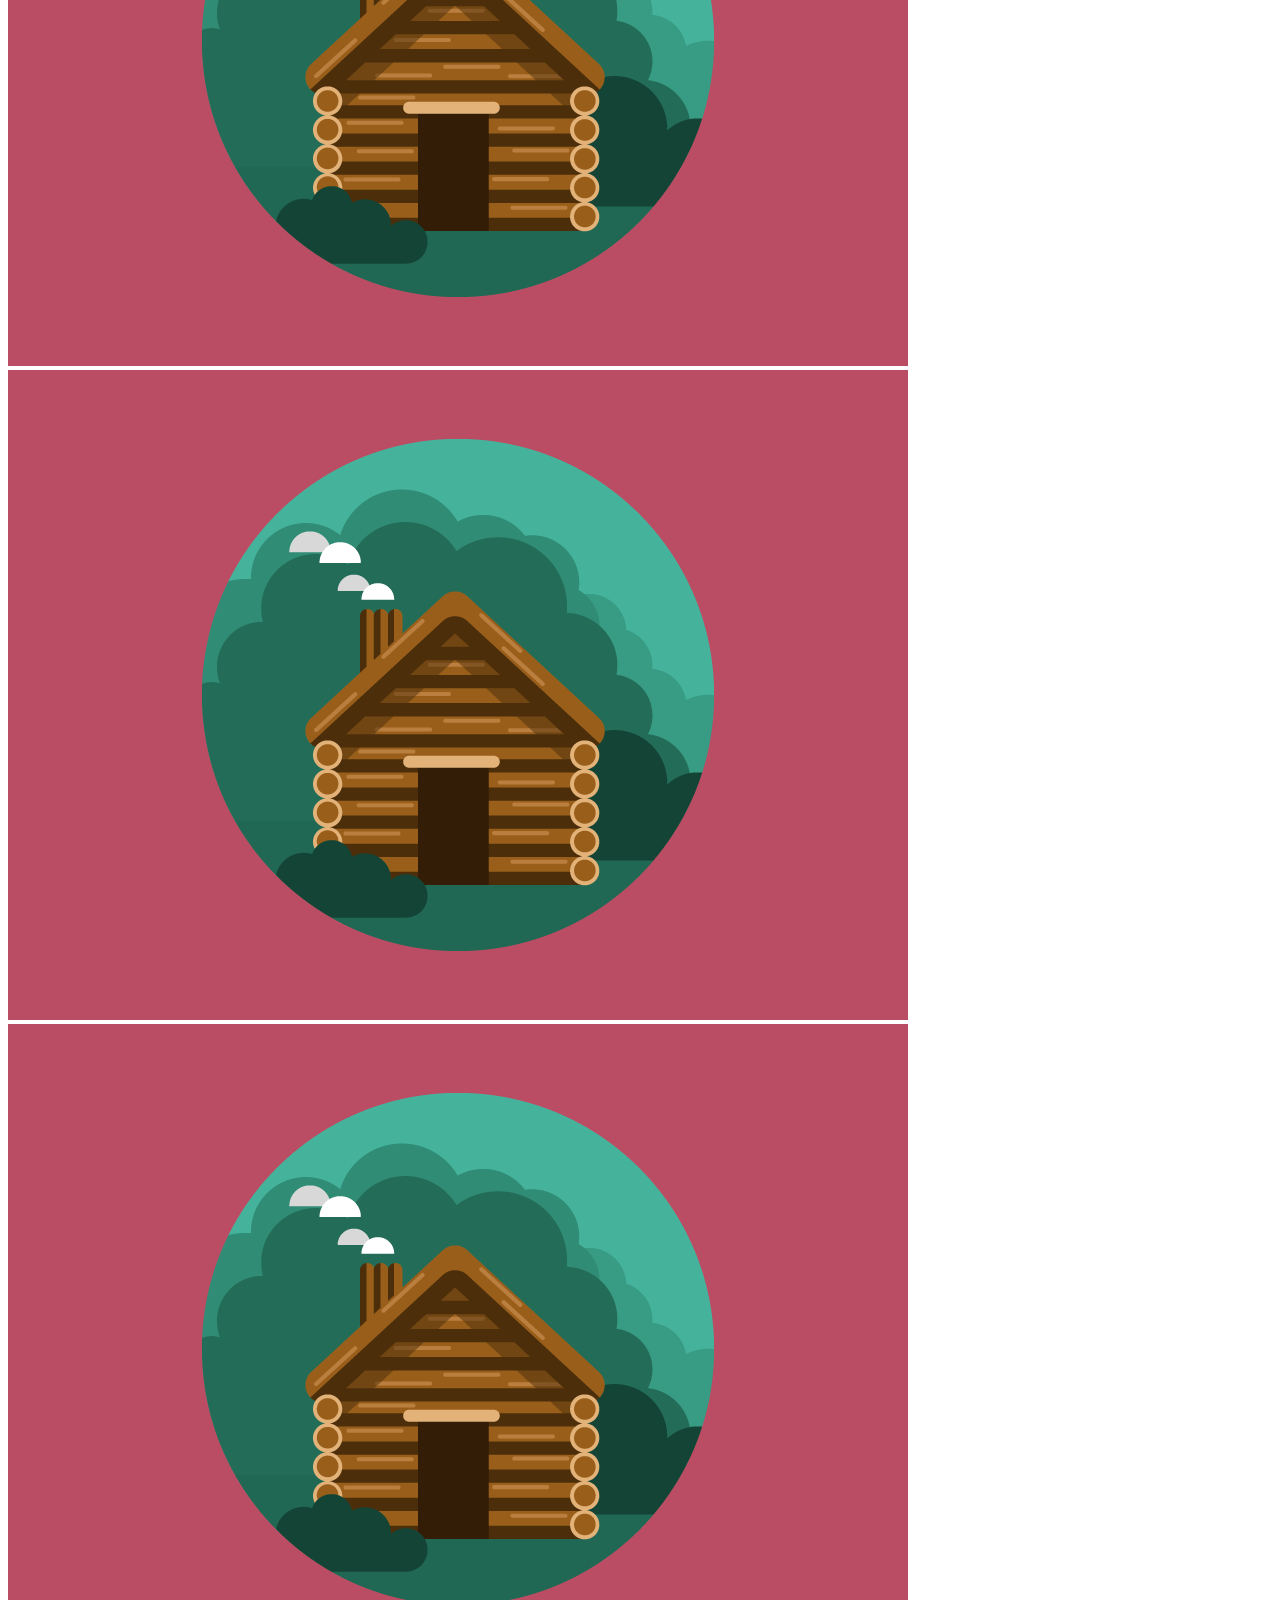
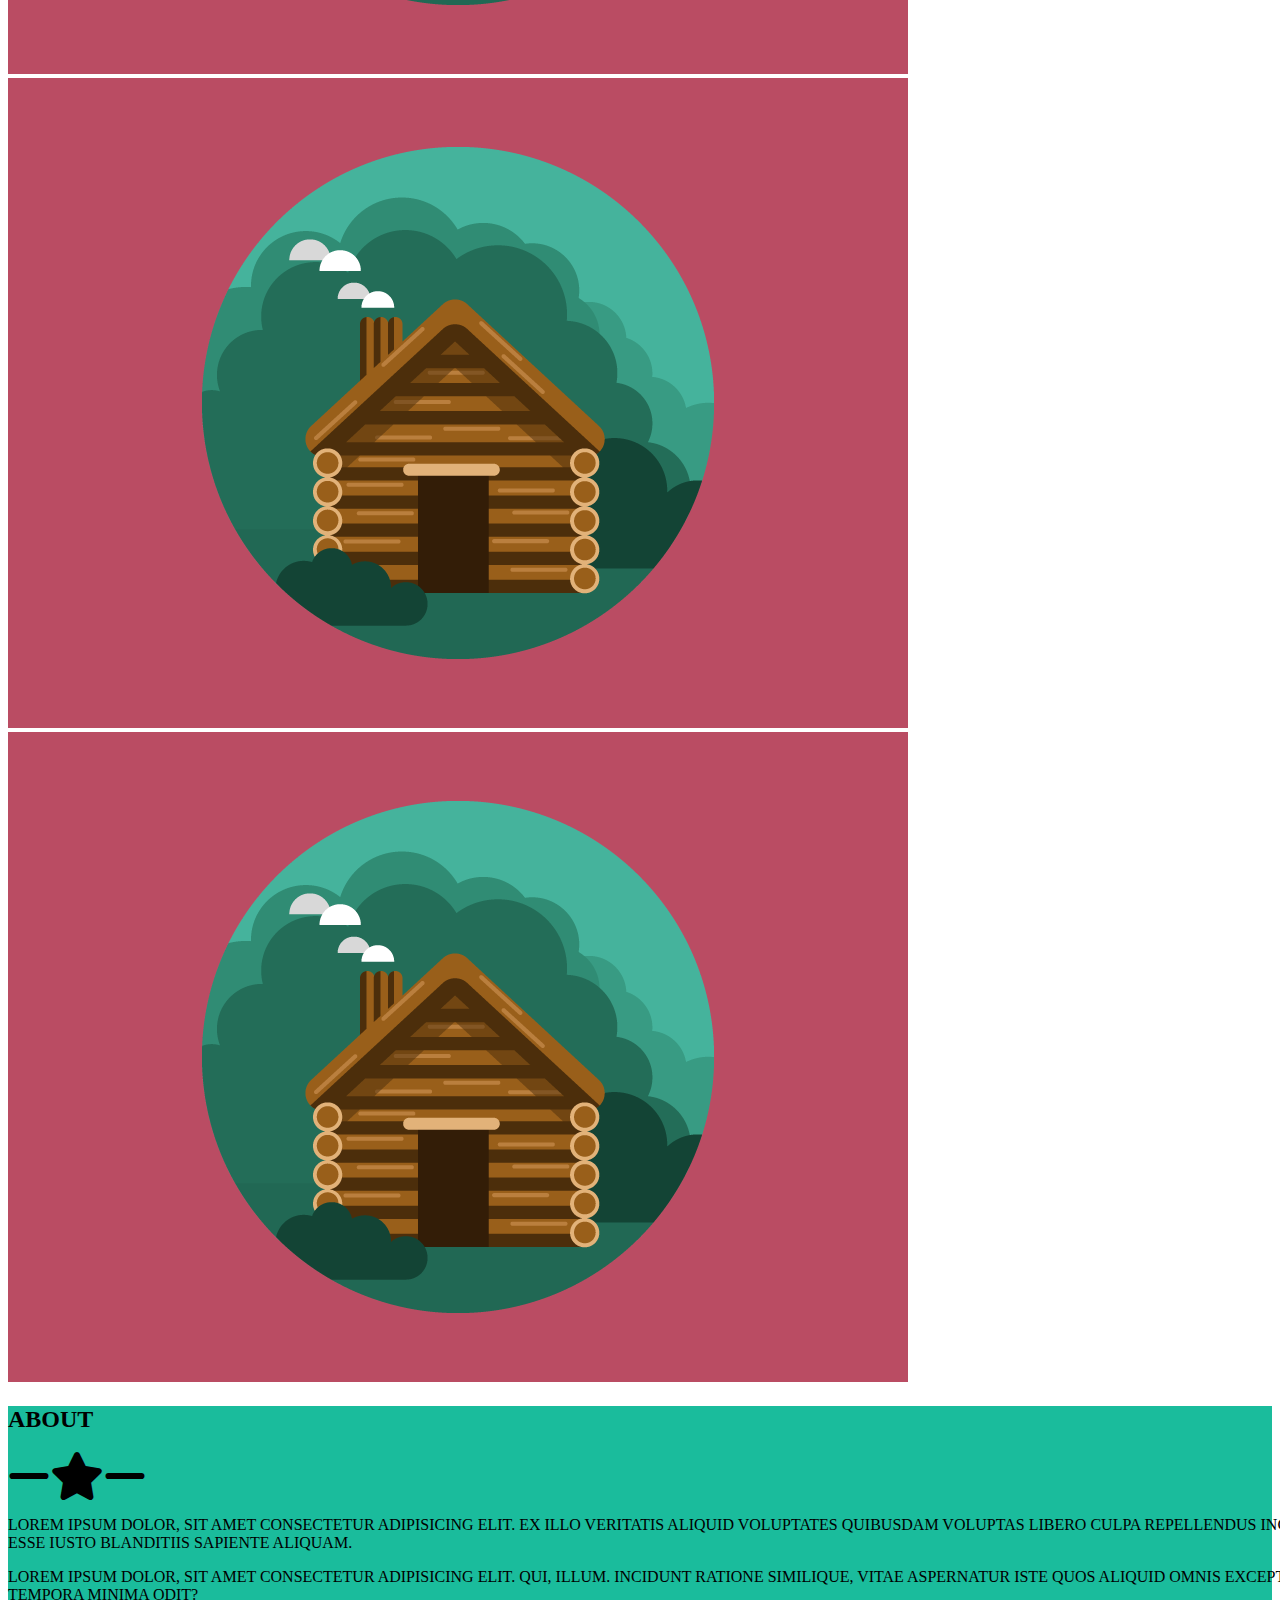
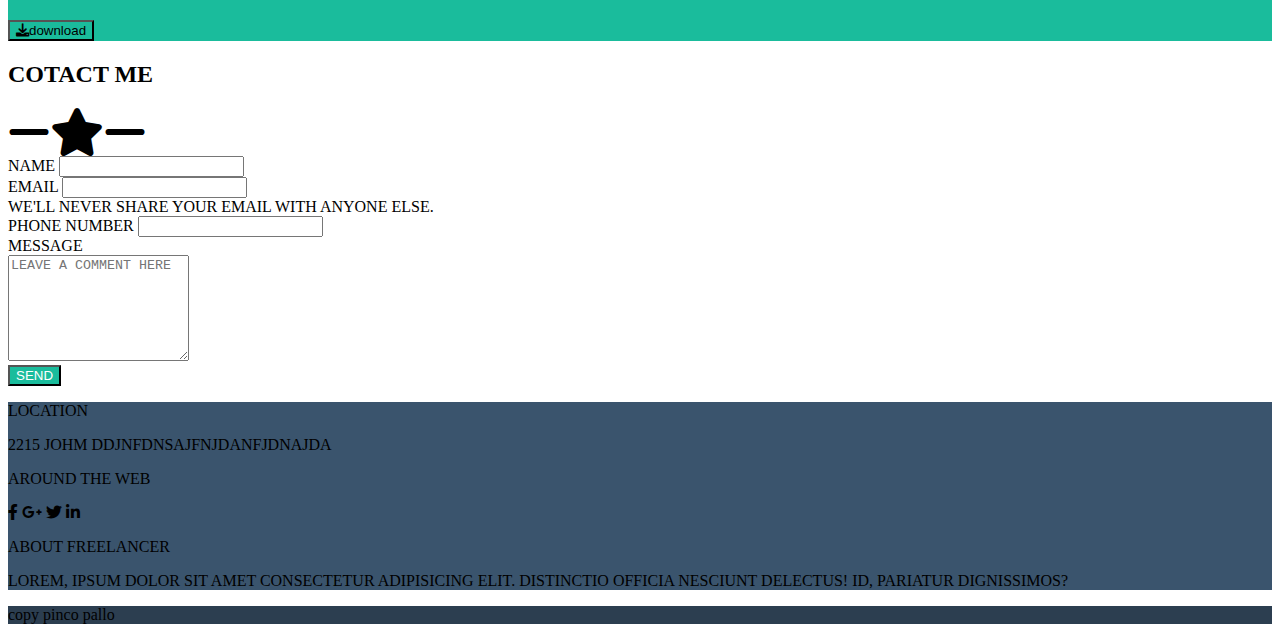
==== commit 4cf8eda4: "problem-ticket" ====
--- a/index.html
+++ b/index.html
@@ -17,22 +17,22 @@
 
 
     <header id="header-site">
-      <nav class="navbar navbar-expand-lg navbar-light bg-light">
+      <nav class="navbar navbar-expand-lg footer-bg-menu">
         <div class="container">
-          <a class="navbar-brand" href="#">start bootstrap</a>
-          <button class="navbar-toggler" type="button" data-bs-toggle="collapse" data-bs-target="#navbarSupportedContent" aria-controls="navbarSupportedContent" aria-expanded="false" aria-label="Toggle navigation">
+          <a class="navbar-brand text-white" href="#">start bootstrap</a>
+          <button class="navbar-toggler navbar-color" type="button" data-bs-toggle="collapse" data-bs-target="#navbarSupportedContent" aria-controls="navbarSupportedContent" aria-expanded="false" aria-label="Toggle navigation">
             <span class="navbar-toggler-icon"></span>
           </button>
           <div class="collapse navbar-collapse nav-grow" id="navbarSupportedContent">
             <ul class="navbar-nav me-auto mb-2 mb-lg-0">
               <li class="nav-item">
-                <a class="nav-link" href="#">porfolio</a>
+                <a class="nav-link text-white" href="#">porfolio</a>
               </li>
               <li class="nav-item">
-                <a class="nav-link" href="#">about</a>
+                <a class="nav-link text-white" href="#">about</a>
               </li>
               <li class="nav-item">
-                <a class="nav-link" href="#">contact</a>
+                <a class="nav-link text-white" href="#">contact</a>
               </li>
             </ul>
           </div>
@@ -140,7 +140,7 @@
                 <div class="form-floating">
                   <textarea class="form-control border-0 border-bottom" placeholder="Leave a comment here" id="floatingTextarea2" style="height: 100px"></textarea>
                 </div>
-                <button type="submit" class="my-3 btn jumbotron">Send</button>
+                <button type="submit" class="my-3 btn jumbotron mb-5">Send</button>
               </form>
             </div>
           </div>
@@ -178,6 +178,9 @@
           </div>
         </div>
       </section>
+      <section class="footer-bg-menu p-2 text-center text-white">
+        <p>copy pinco pallo</p>
+      </section>
     </footer>
 
 
--- a/css/style.css
+++ b/css/style.css
@@ -1,8 +1,11 @@
 :root{
     --bg-jumbotron-about:#1ABC9C;
     --bg-footer-primary:#3A546D;
+    --bg-footer-menu:#2C3E50;
 }
-
+.footer-bg-menu{
+    background-color: var(--bg-footer-menu);
+}
 .container{
     width: 1440px;
     margin: 0 auto;
@@ -23,6 +26,9 @@
 hr{
     width: 25%;
     border: 3 solid black;
+}
+.navbar-color{
+    color: 
 }
 .jumbotron{
     background-color: var(--bg-jumbotron-about);
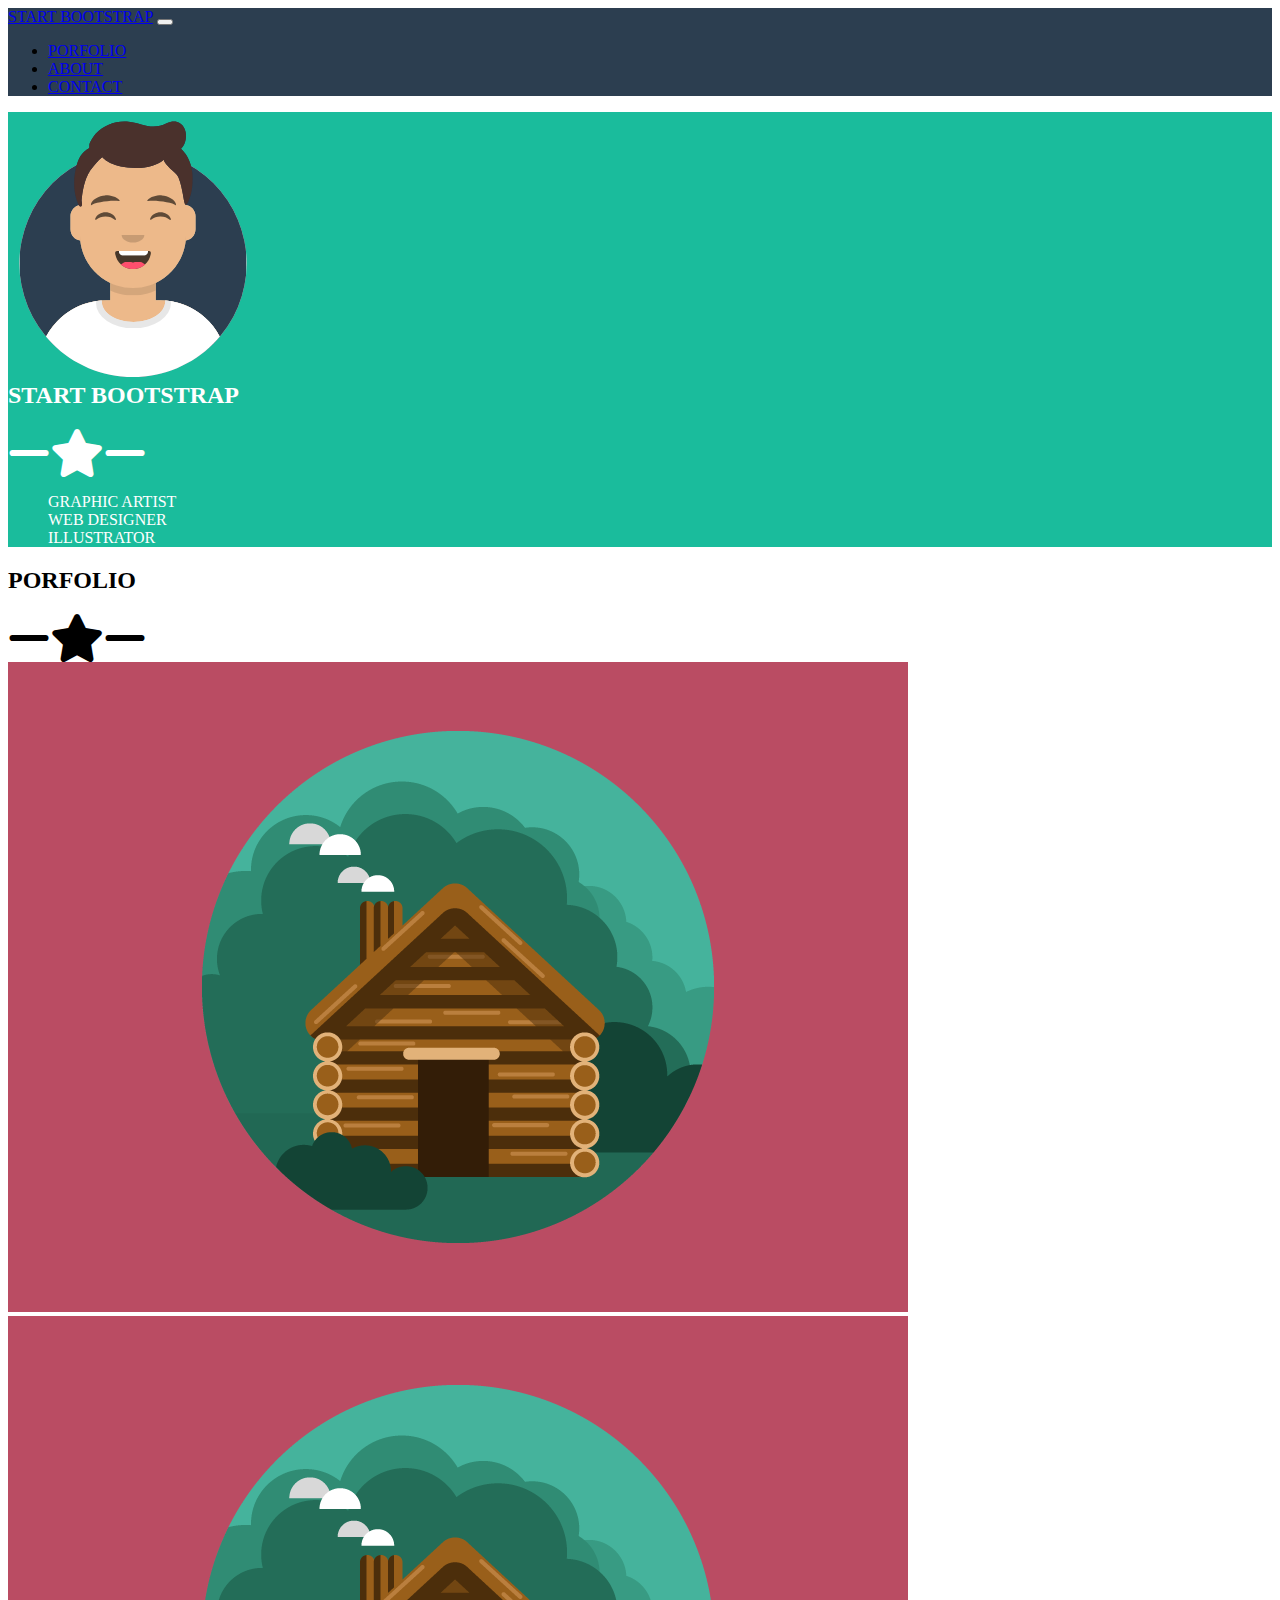
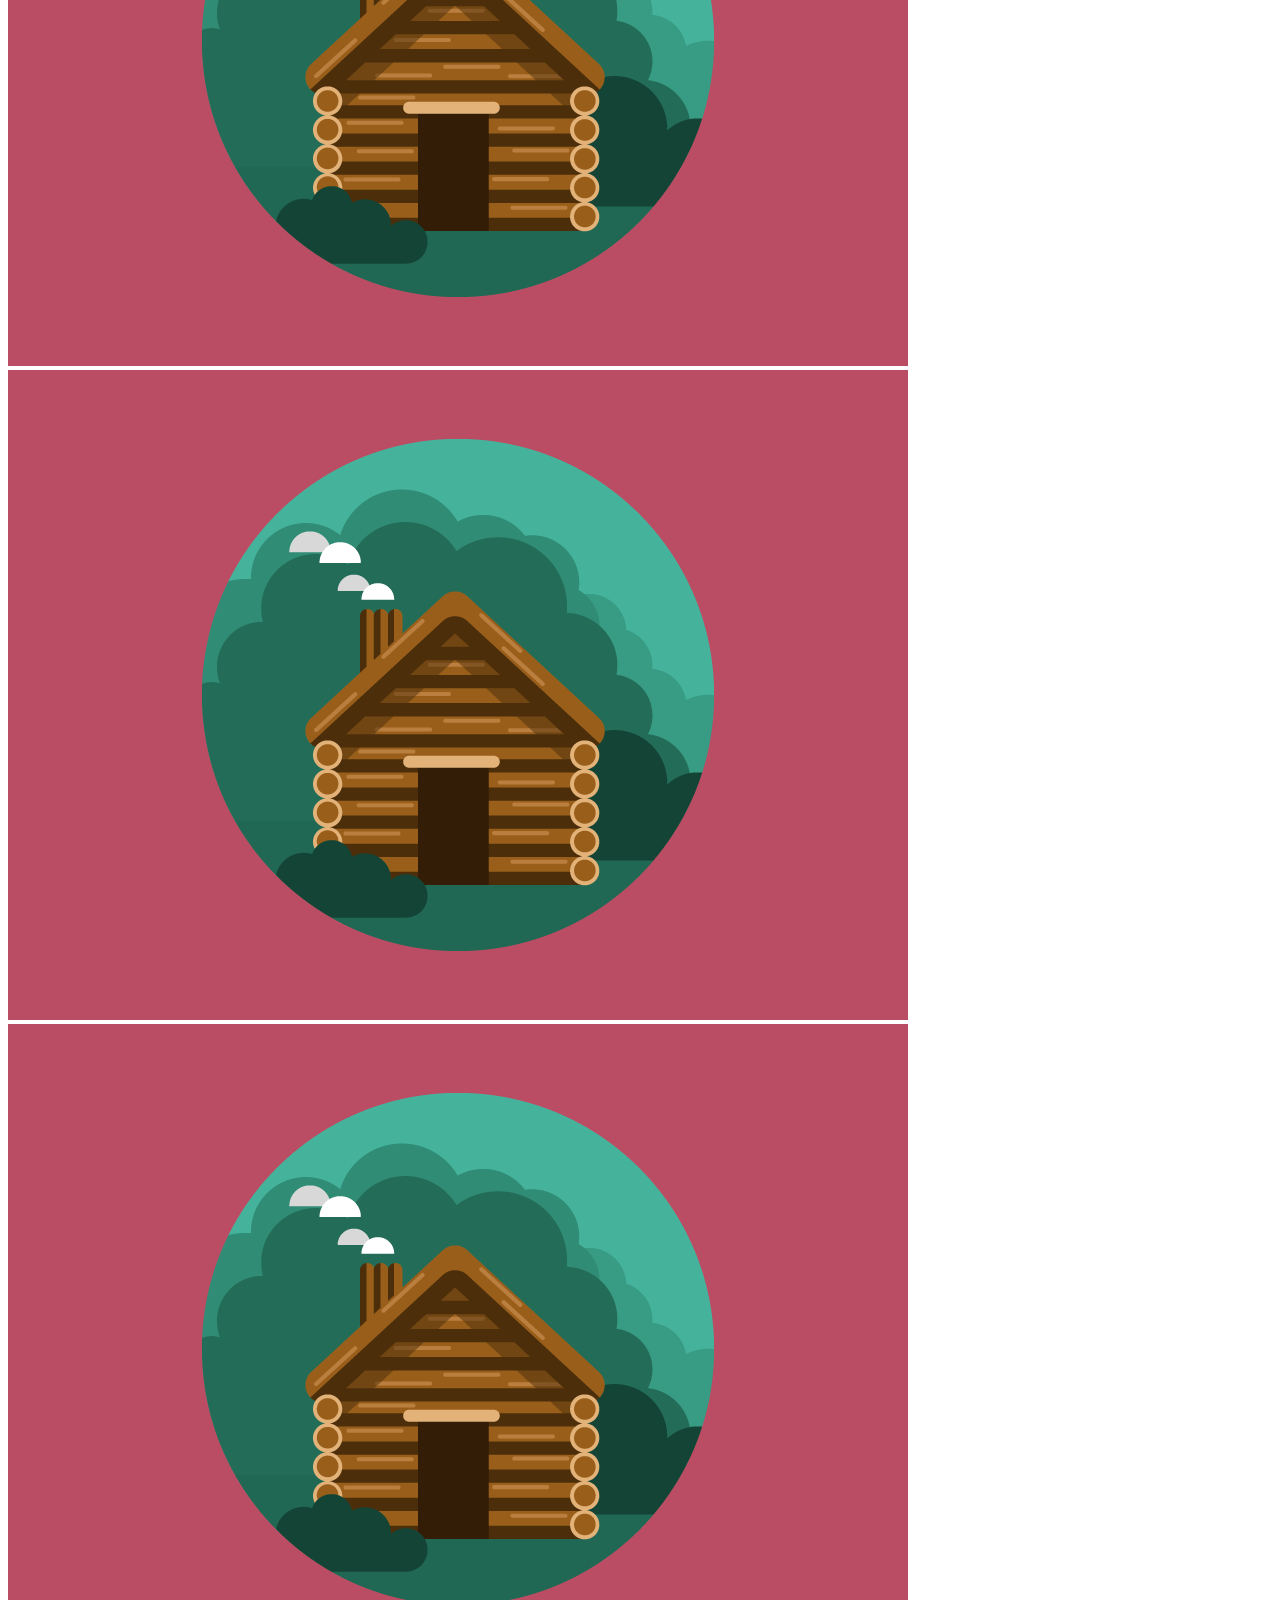
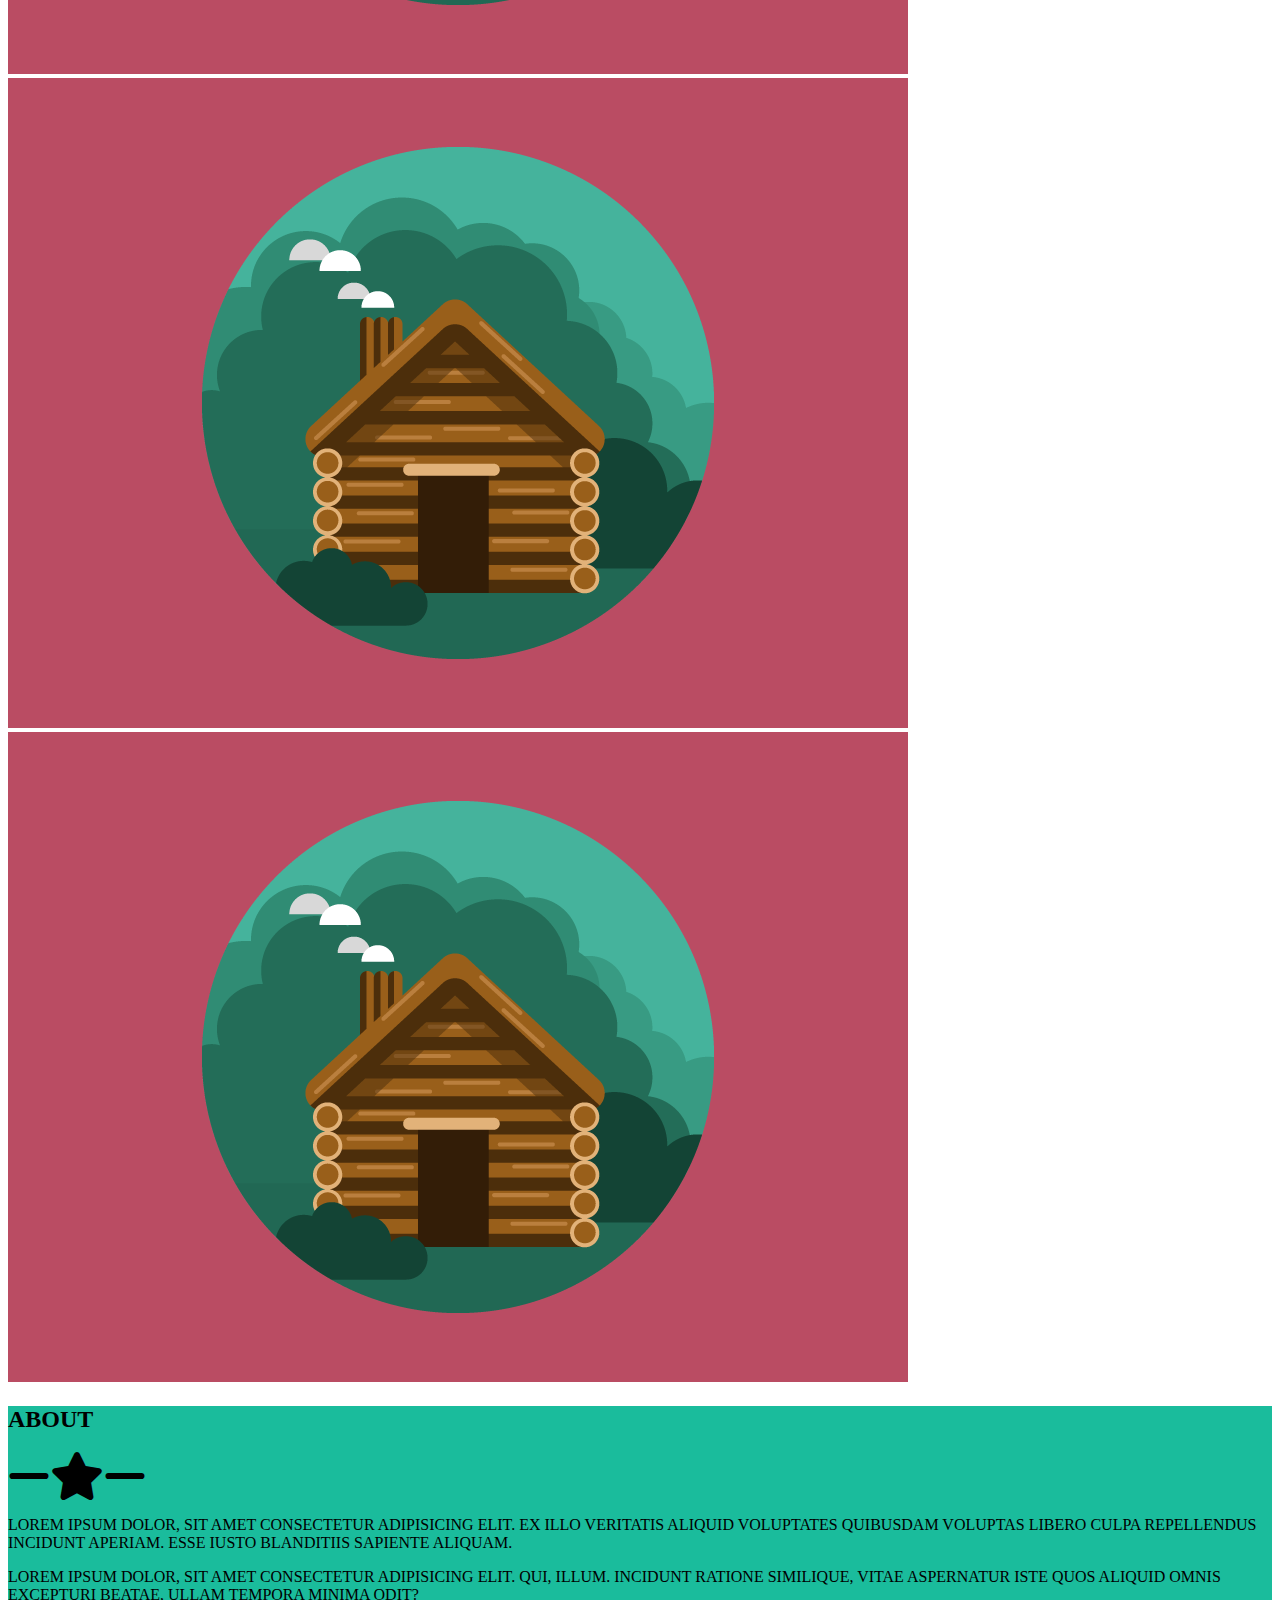
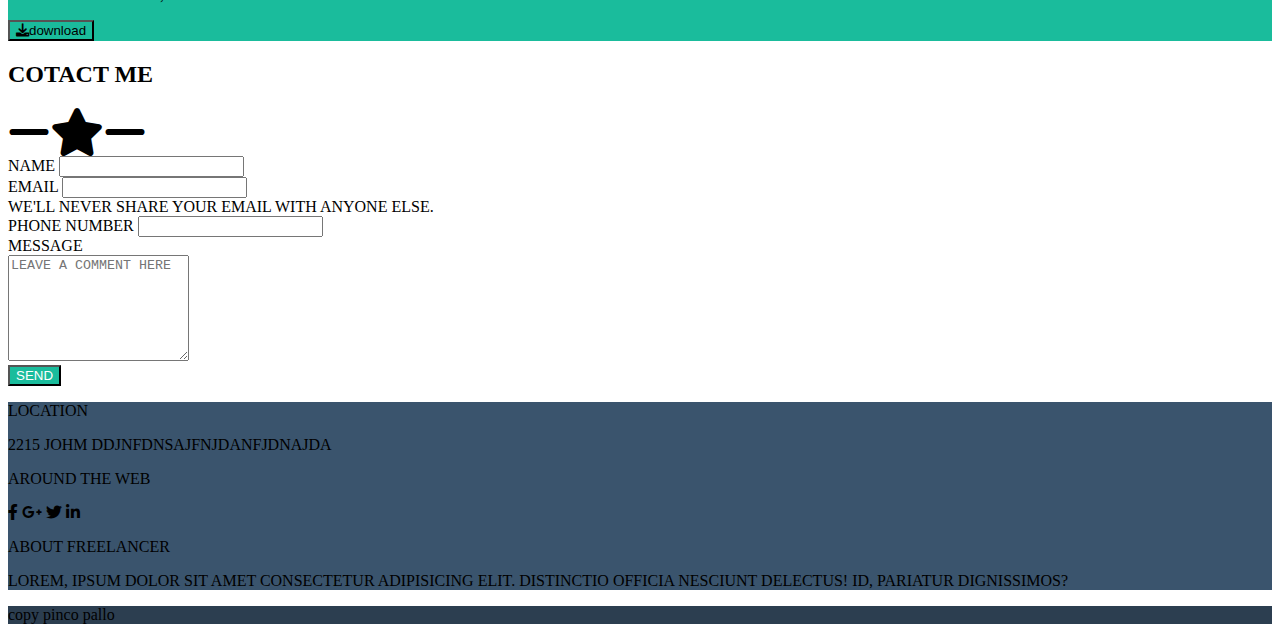
==== commit d7fc9618: "problem icon burgher" ====
--- a/index.html
+++ b/index.html
@@ -17,11 +17,11 @@
 
 
     <header id="header-site">
-      <nav class="navbar navbar-expand-lg footer-bg-menu">
+      <nav style="background-color: back;" class="navbar navbar-light bg-dark navbar-expand-lg footer-bg-menu">
         <div class="container">
           <a class="navbar-brand text-white" href="#">start bootstrap</a>
           <button class="navbar-toggler navbar-color" type="button" data-bs-toggle="collapse" data-bs-target="#navbarSupportedContent" aria-controls="navbarSupportedContent" aria-expanded="false" aria-label="Toggle navigation">
-            <span class="navbar-toggler-icon"></span>
+            <span style="background-color: white;" class="navbar-toggler-icon"></span>
           </button>
           <div class="collapse navbar-collapse nav-grow" id="navbarSupportedContent">
             <ul class="navbar-nav me-auto mb-2 mb-lg-0">
--- a/css/style.css
+++ b/css/style.css
@@ -6,10 +6,7 @@
 .footer-bg-menu{
     background-color: var(--bg-footer-menu);
 }
-.container{
-    width: 1440px;
-    margin: 0 auto;
-}
+
 .container *{
     text-transform: uppercase;
 }
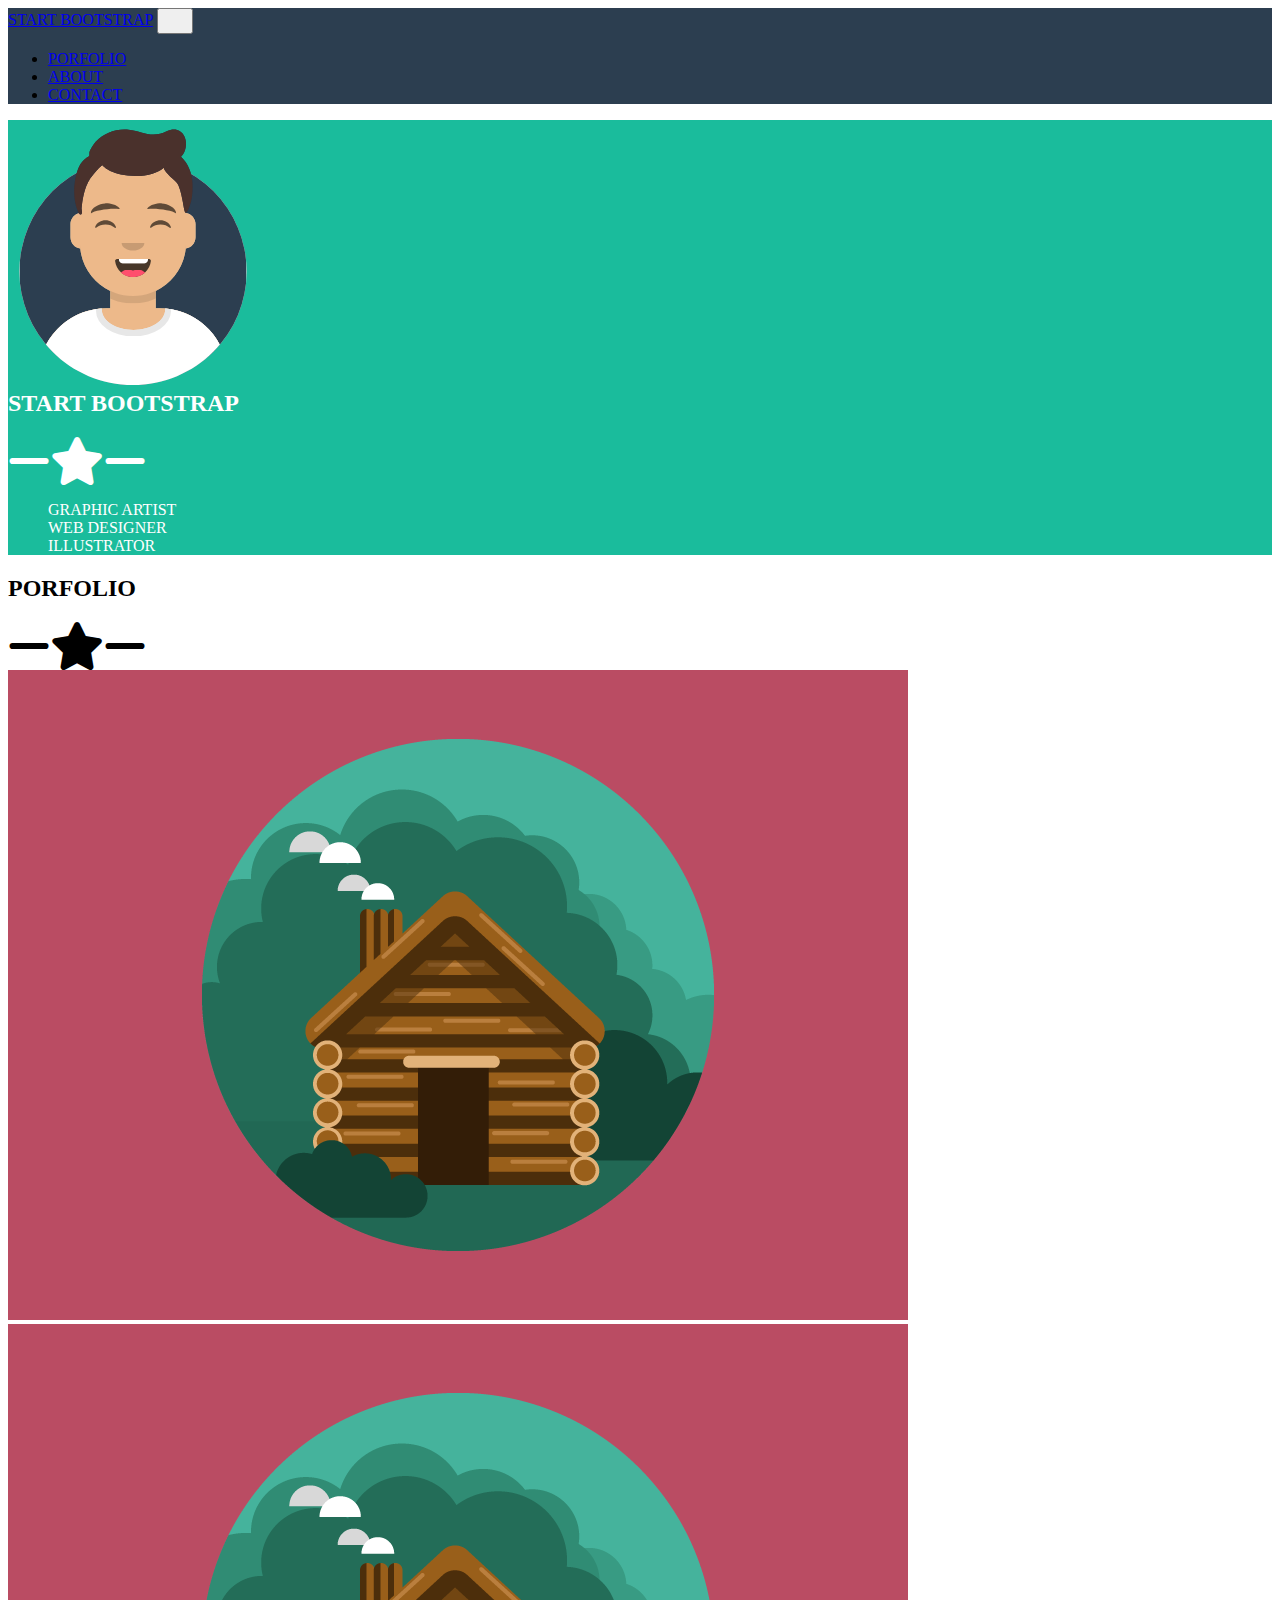
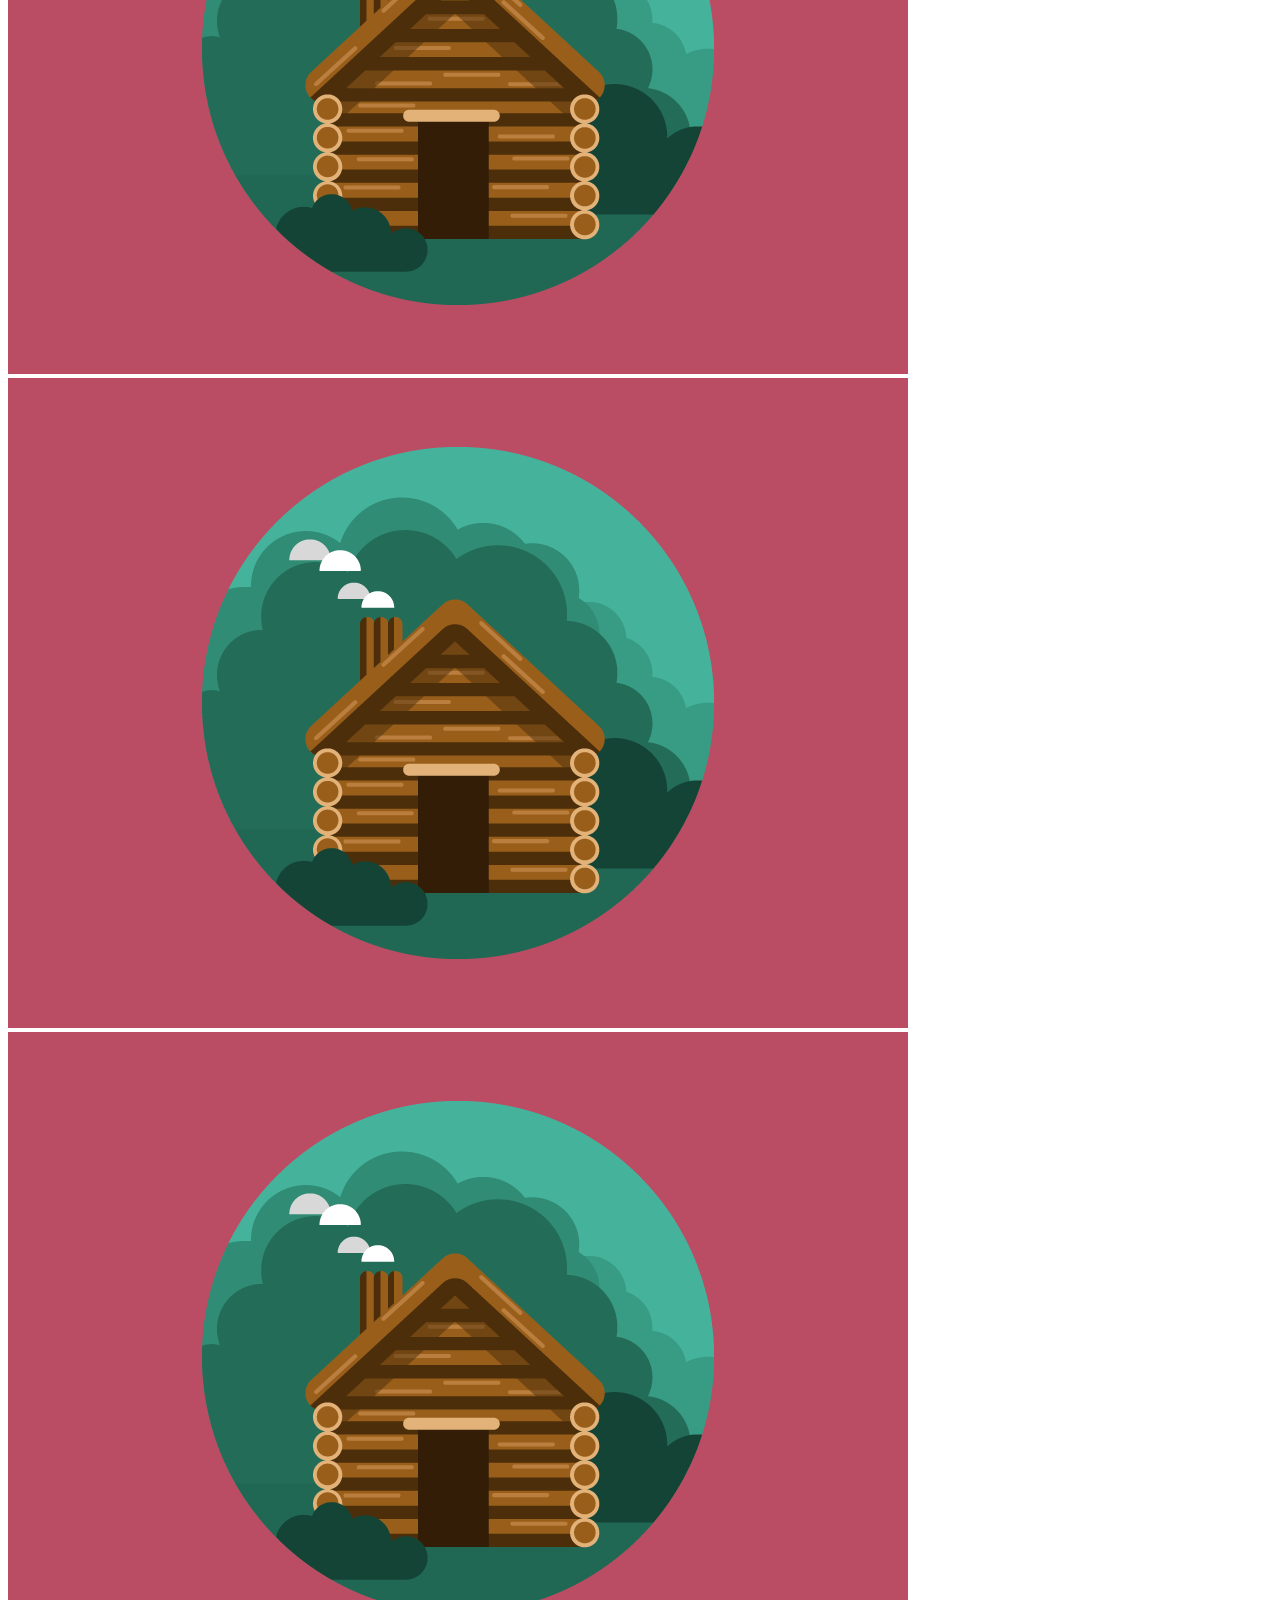
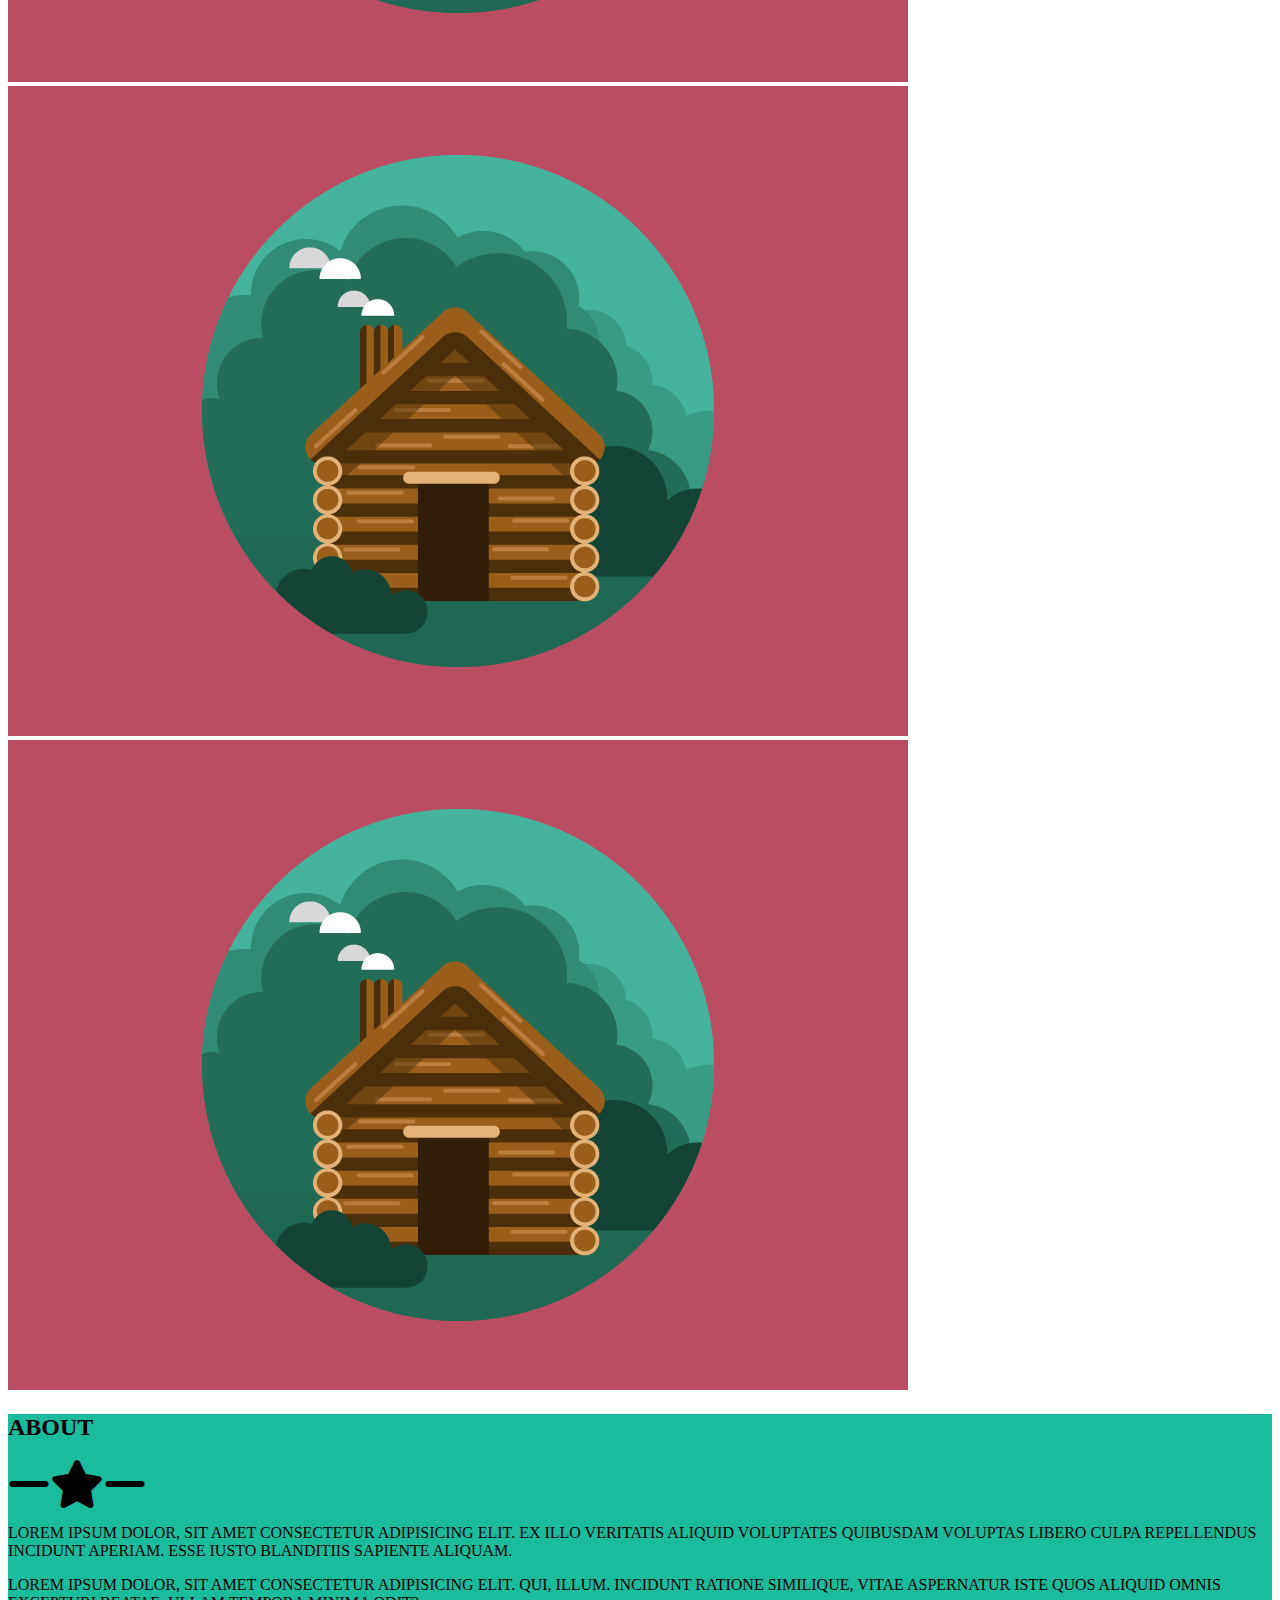
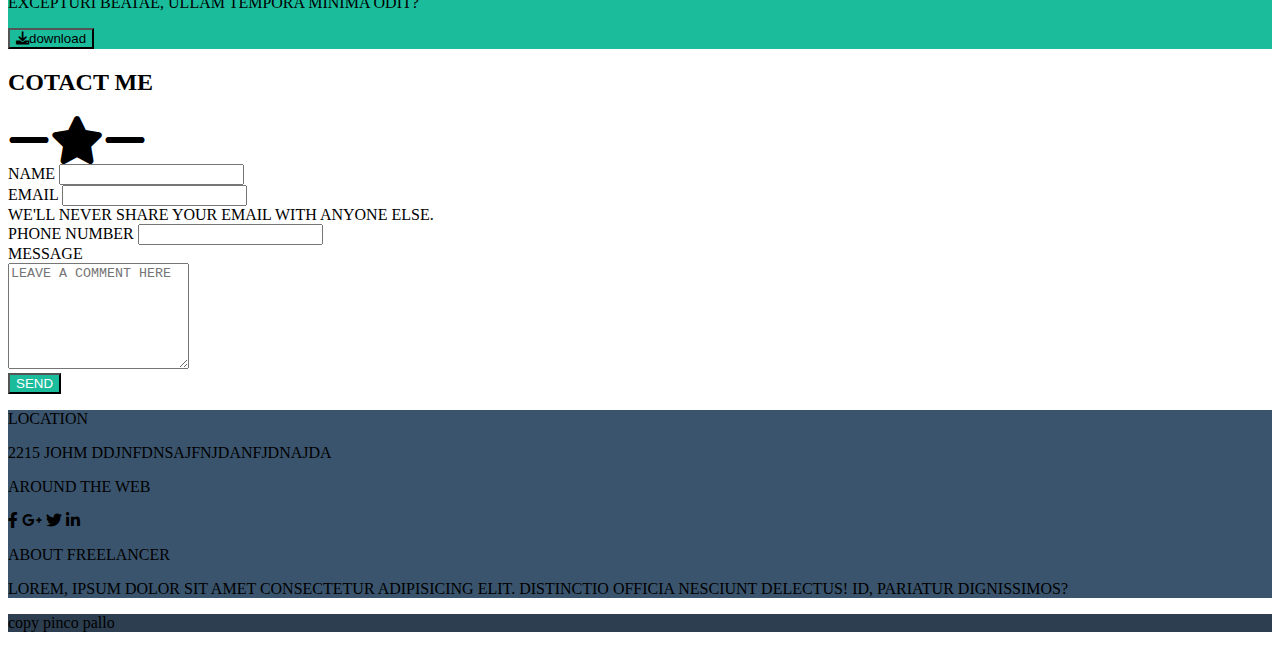
==== commit 2468b21a: "gray-button" ====
--- a/index.html
+++ b/index.html
@@ -17,11 +17,11 @@
 
 
     <header id="header-site">
-      <nav style="background-color: back;" class="navbar navbar-light bg-dark navbar-expand-lg footer-bg-menu">
+      <nav class="navbar navbar-expand-lg footer-bg-menu">
         <div class="container">
-          <a class="navbar-brand text-white" href="#">start bootstrap</a>
-          <button class="navbar-toggler navbar-color" type="button" data-bs-toggle="collapse" data-bs-target="#navbarSupportedContent" aria-controls="navbarSupportedContent" aria-expanded="false" aria-label="Toggle navigation">
-            <span style="background-color: white;" class="navbar-toggler-icon"></span>
+          <a class="navbar-brand text-white " href="#">start bootstrap</a>
+          <button class="navbar-toggler navbar-dark" type="button" data-bs-toggle="collapse" data-bs-target="#navbarSupportedContent" aria-controls="navbarSupportedContent" aria-expanded="false" aria-label="Toggle navigation">
+            <span class="navbar-toggler-icon "></span>
           </button>
           <div class="collapse navbar-collapse nav-grow" id="navbarSupportedContent">
             <ul class="navbar-nav me-auto mb-2 mb-lg-0">
--- a/css/style.css
+++ b/css/style.css
@@ -58,4 +58,14 @@
 }
 .unorder-li{
     list-style-type: none;
+}
+
+.navbar-toggler-icon{
+    display:inline-block;
+    width:1.5em;
+    height:1.5em;
+    vertical-align:middle;
+    background-repeat:no-repeat;
+    background-position:center;
+    background-size:100%
 }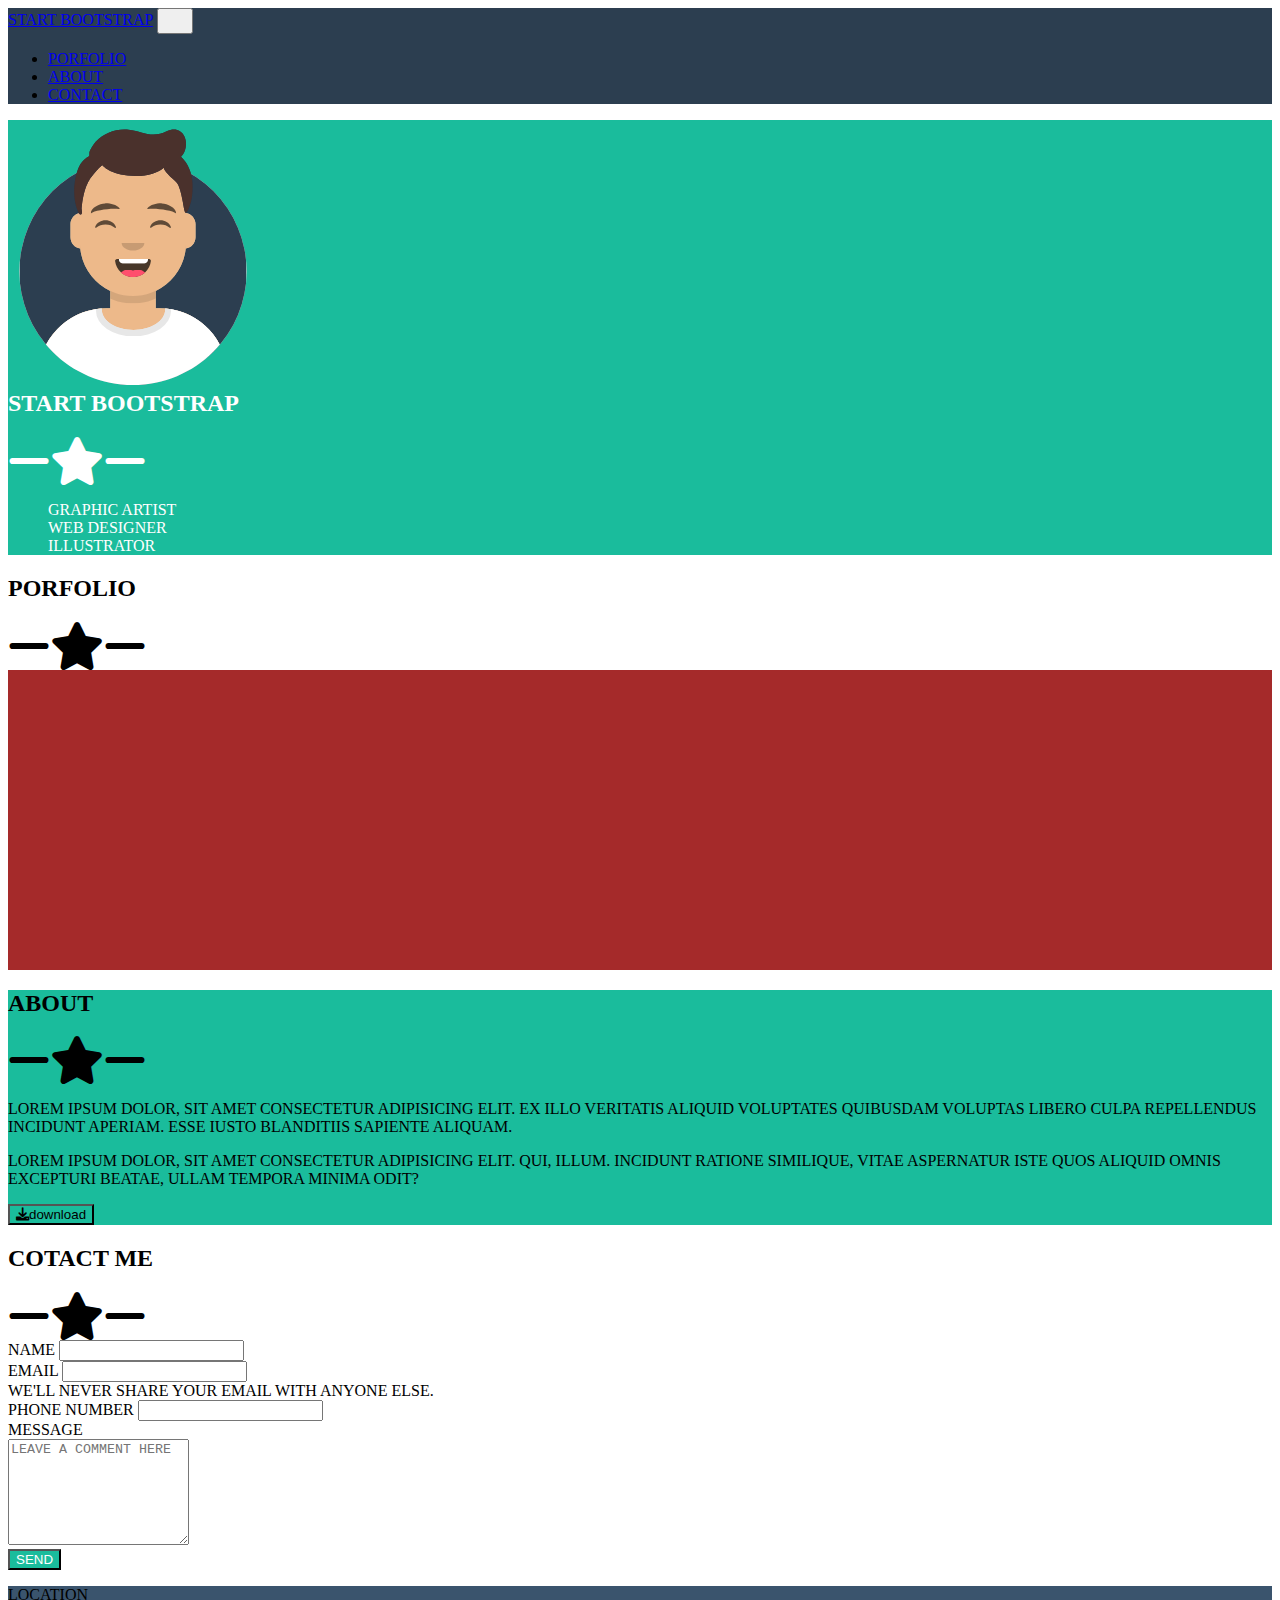
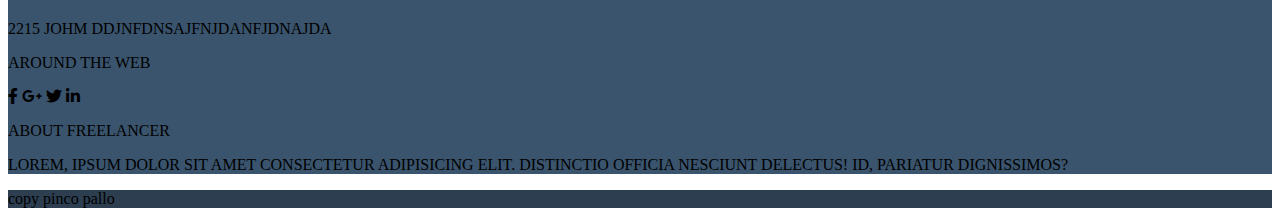
==== commit 8e460808: "end-commit" ====
--- a/index.html
+++ b/index.html
@@ -71,23 +71,23 @@
             <i class="fa-solid fa-minus fa-3x mx-5"></i><i class="fa-solid fa-star fa-3x mx-3"></i><i class="fa-solid fa-minus fa-3x mx-5"></i>
           </div>
           <div class="row pb-5 mb-5 g-3 row-cols-1 row-cols-md-2 row-cols-xl-3">
-            <div class="col">
-              <img class="img-fluid rounded" src="./img/cabin.png" alt="cabin">
+            <div class="col col-style">
+              <!-- <img class="img-fluid rounded" src="./img/cabin.png" alt="cabin"> -->
             </div>
-            <div class="col">
-              <img class="img-fluid rounded" src="./img/cabin.png" alt="cabin">
+            <div class="col col-style">
+              <!-- <img class="img-fluid rounded" src="./img/cabin.png" alt="cabin"> -->
             </div>
-            <div class="col">
-              <img class="img-fluid rounded" src="./img/cabin.png" alt="cabin">
+            <div class="col col-style">
+              <!-- <img class="img-fluid rounded" src="./img/cabin.png" alt="cabin"> -->
             </div>
-            <div class="col">
-              <img class="img-fluid rounded" src="./img/cabin.png" alt="cabin">
+            <div class="col col-style">
+              <!-- <img class="img-fluid rounded" src="./img/cabin.png" alt="cabin"> -->
             </div>
-            <div class="col">
-              <img class="img-fluid rounded" src="./img/cabin.png" alt="cabin">
+            <div class="col col-style">
+              <!-- <img class="img-fluid rounded" src="./img/cabin.png" alt="cabin"> -->
             </div>
-            <div class="col">
-              <img class="img-fluid rounded" src="./img/cabin.png" alt="cabin">
+            <div class="col col-style">
+              <!-- <img class="img-fluid rounded" src="./img/cabin.png" alt="cabin"> -->
             </div>
           </div>
         </div>
--- a/css/style.css
+++ b/css/style.css
@@ -68,4 +68,8 @@
     background-repeat:no-repeat;
     background-position:center;
     background-size:100%
+}
+.col-style{
+    background-color: brown;
+    height: 50px;
 }